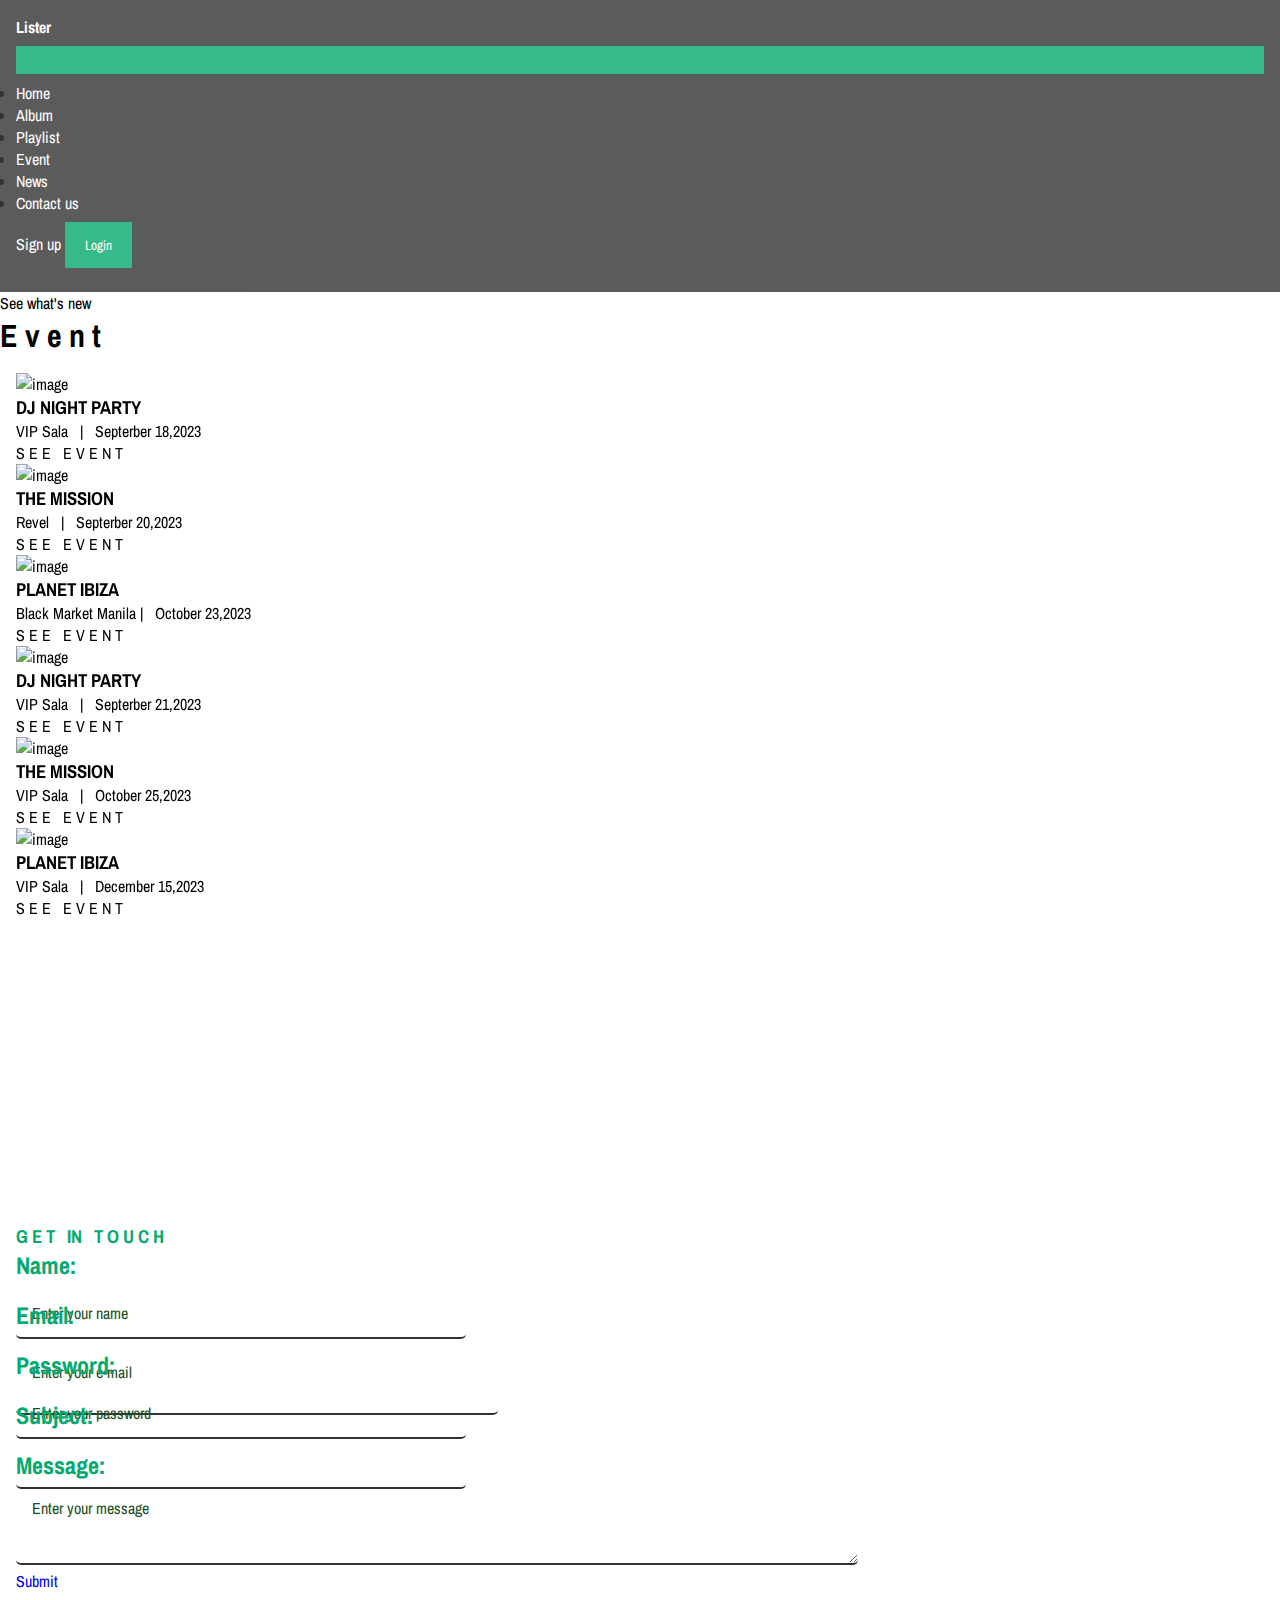
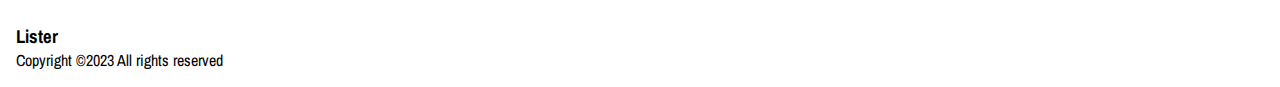
==== event.html @ 7b96ef8f "Lister" ====
<!DOCTYPE html>
<html lang="en">
  <head>
    <!-- icon -->
    <link rel="icon" type="image/x-icon" href="/img/icon.png" />
    <!-- aos -->
    <link href="https://unpkg.com/aos@2.3.1/dist/aos.css" rel="stylesheet" />
    <!-- lightbox -->
    <link href="/lightbox2-2.11.4/dist/css/lightbox.css" rel="stylesheet" />
    <link
      href="https://cdn.jsdelivr.net/npm/bootstrap@5.3.2/dist/css/bootstrap.min.css"
      rel="stylesheet"
      integrity="sha384-T3c6CoIi6uLrA9TneNEoa7RxnatzjcDSCmG1MXxSR1GAsXEV/Dwwykc2MPK8M2HN"
      crossorigin="anonymous"
    />
    <!-- fontfamily -->
    <!-- fon awesome -->
    <script
      src="https://kit.fontawesome.com/cc433e9725.js"
      crossorigin="anonymous"
    ></script>
    <link rel="preconnect" href="https://fonts.googleapis.com" />
    <link rel="preconnect" href="https://fonts.gstatic.com" crossorigin />
    <link
      href="https://fonts.googleapis.com/css2?family=Archivo+Narrow:ital,wght@0,400;0,500;0,600;0,700;1,400;1,500;1,600;1,700&family=Dancing+Script&family=Kanit:ital,wght@0,300;0,400;0,500;0,700;0,800;1,200;1,300;1,400;1,500;1,900&family=Oswald:wght@400;500;600;700&family=Roboto:ital,wght@0,400;0,500;1,400;1,500;1,900&display=swap"
      rel="stylesheet"
    />
    <!-- font-end -->
    <meta charset="UTF-8" />
    <meta name="viewport" content="width=device-width, initial-scale=1.0 " />
    <link rel="stylesheet" href="/css/styles.css" />
    <!-- swiper.js -->
    <link
      rel="stylesheet"
      href="https://cdn.jsdelivr.net/npm/swiper@10/swiper-bundle.min.css"
    />
    <!-- swiper end -->
    <link
      rel="stylesheet"
      href="https://cdn.jsdelivr.net/npm/swiper@10/swiper-bundle.min.css"
    />
    <title>Lister</title>
  </head>
  <body>
    <!-- navbar start -->
    <nav id="navbar" class="navbar navbar-expand-lg fixed-top">
      <div class="container">
        <a class="navbar-brand me-5 h1" href="index.html"
          ><strong class="fs-3">Lister</strong></a
        >
        <button
          class="navbar-toggler"
          type="button"
          data-bs-toggle="collapse"
          data-bs-target="#navbeer"
        >
          <span class="navbar-toggler-icon"></span>
        </button>
        <div class="collapse navbar-collapse ms-5" id="navbeer">
          <ul class="navbar-nav me-auto mb-2 mb-lg-0">
            <li class="nav-item">
              <a class="nav-link" aria-current="page" href="index.html">Home</a>
            </li>
            <li class="nav-item">
              <a class="nav-link" href="#">Album</a>
            </li>
            <li class="nav-item dropdown">
              <a class="nav-link" href="platlist.html">Playlist </a>
            </li>
            <li class="nav-item">
              <a class="nav-link" href="#">Event</a>
            </li>
            <li class="nav-item">
              <a class="nav-link" href="#">News</a>
            </li>
            <li class="nav-item">
              <a class="nav-link" href="#contact">Contact us </a>
            </li>
          </ul>

          <div id="sign">
            <a class="ms-5" href="#">Sign up</a>
            <button
              class="btn btn-outline-light"
              onclick="document.getElementById('subscribe').style.display='block'"
              style="width: auto"
            >
              Login
            </button>
            <a href="#">
              <i class="fa-solid fa-cart-shopping text-light ms-3"></i
            ></a>
          </div>
        </div>
      </div>
    </nav>
    <!-- navbar end -->

    <!--######### showcase  #########-->
    <section id="event">
      <div id="event-hero" class="position-relative">
        <div
          class="hero-title position-absolute top-100 start-50 translate-middle bg-white text-black text-center"
        >
          <p class="text-dark">See what's new</p>
          <h1>E v e n t</h1>
        </div>
      </div>
    </section>
    <!-- cards -->
    <section id="event-card" class="mt-5 pb-5">
      <div class="container container-fluid">
        <div class="row justify-content-center">
          <div
            class="col-md-6 col-xl-3 img-fluid event"
            class="text-center mt-4"
            data-aos="flip-left"
            data-aos-easing="ease-out-cubic"
            data-aos-duration="1000"
          >
            <img src="/img/hero-img/e1.jpg" width="100%" alt="image" />

            <div class="text-center">
              <h3>DJ NIGHT PARTY</h3>
              <p>VIP Sala &nbsp | &nbsp Septerber 18,2023</p>
              <p class="see">S E E &nbsp E V E N T</p>
            </div>
          </div>
          <div
            class="col-md-6 col-xl-3 img-fluid event"
            data-aos="flip-left"
            data-aos-easing="ease-out-cubic"
            data-aos-duration="2000"
          >
            <div class="">
              <img src="/img/hero-img/e2.jpg" width="100%" alt="image" />
            </div>
            <div class="text-center mt-4">
              <h3>THE MISSION</h3>
              <p>Revel &nbsp | &nbsp Septerber 20,2023</p>
              <p class="see">S E E &nbsp E V E N T</p>
            </div>
          </div>
          <div
            class="col-md-6 col-xl-3 img-fluid event"
            data-aos="flip-left"
            data-aos-easing="ease-out-cubic"
            data-aos-duration="3000"
          >
            <div class="">
              <img src="/img/hero-img/e3.jpg" width="100%" alt="image" />
            </div>
            <div class="text-center mt-4">
              <h3>PLANET IBIZA</h3>
              <p>Black Market Manila | &nbsp October 23,2023</p>
              <p class="see">S E E &nbsp E V E N T</p>
            </div>
          </div>
          <div
            class="col-md-6 col-xl-3 img-fluid event"
            class="text-center mt-4"
            data-aos="flip-right"
            data-aos-easing="ease-out-cubic"
            data-aos-duration="1000"
          >
            <div class="">
              <img src="/img/hero-img/e4.jpg" width="100%" alt="image" />
            </div>
            <div class="text-center mt-4">
              <h3>DJ NIGHT PARTY</h3>
              <p>VIP Sala &nbsp | &nbsp Septerber 21,2023</p>
              <p class="see">S E E &nbsp E V E N T</p>
            </div>
          </div>
          <div
            class="col-md-6 col-xl-3 img-fluid event"
            class="text-center mt-4"
            data-aos="flip-right"
            data-aos-easing="ease-out-cubic"
            data-aos-duration="2000"
          >
            <div class="">
              <img src="/img/hero-img/e5.jpg" width="100%" alt="image" />
            </div>
            <div class="text-center mt-4">
              <h3>THE MISSION</h3>
              <p>VIP Sala &nbsp | &nbsp October 25,2023</p>
              <p class="see">S E E &nbsp E V E N T</p>
            </div>
          </div>
          <div
            class="col-md-6 col-xl-3 img-fluid event"
            class="text-center mt-4"
            class="text-center mt-4"
            data-aos="flip-right"
            data-aos-easing="ease-out-cubic"
            data-aos-duration="3000"
          >
            <div class="">
              <img src="/img/hero-img/e6.jpg" width="100%" alt="image" />
            </div>
            <div class="text-center mt-4">
              <h3>PLANET IBIZA</h3>
              <p>VIP Sala &nbsp | &nbsp December 15,2023</p>
              <p class="see">S E E &nbsp E V E N T</p>
            </div>
          </div>
          <div
            class="col-md-6 col-xl-3 img-fluid event"
            class="text-center mt-4"
            data-aos="flip-left"
            data-aos-easing="ease-out-cubic"
            data-aos-duration="1000"
          >
            <div class="">
              <img src="/img/hero-img/e7.jpg" width="100%" alt="image" />
            </div>
            <div class="text-center mt-4">
              <h3>DJ NIGHT PARTY</h3>
              <p>VIP Sala &nbsp | &nbsp Septerber 26,2023</p>
              <p class="see">S E E &nbsp E V E N T</p>
            </div>
          </div>
          <div
            class="col-md-6 col-xl-3 img-fluid event"
            class="text-center mt-4"
            data-aos="flip-left"
            data-aos-easing="ease-out-cubic"
            data-aos-duration="2000"
          >
            <div class="">
              <img src="/img/hero-img/e8.jpg" width="100%" alt="image" />
            </div>
            <div class="text-center mt-4">
              <h3>THE MISSION</h3>
              <p>VIP Sala &nbsp | &nbsp November 31,2023</p>
              <p class="see">S E E &nbsp E V E N T</p>
            </div>
          </div>
          <div
            class="col-md-6 col-xl-3 img-fluid event"
            class="text-center mt-4"
            data-aos="flip-left"
            data-aos-easing="ease-out-cubic"
            data-aos-duration="3000"
          >
            <div class="">
              <img src="/img/hero-img/e9.jpg" width="100%" alt="image" />
            </div>
            <div class="text-center mt-4">
              <h3>PLANET IBIZA</h3>
              <p>VIP Sala &nbsp | &nbsp October 31,2023</p>
              <p class="see">S E E &nbsp E V E N T</p>
            </div>
          </div>
        </div>
      </div>
    </section>
    <!-- subscribe now -->
    <section>
      <div id="contact" class="foot-bg">
        <div id="wagpo" class="container text-center pt-5 pb-5">
          <h3 class="mt-3"><strong>G E T &nbsp IN &nbsp T O U C H</strong></h3>

          <!-- form -->
          <form action="process.php" class="text-center mt-5">
            <div class="d-flex justify-content-center">
              <div class="first m-2 text-start">
                <label for="name">Name:</label>
                <input
                  type="text"
                  name="name"
                  id="name"
                  placeholder="Enter your name"
                />
              </div>
              <div class="second m-2 text-start">
                <label for="email">Email:</label>
                <input
                  type="email"
                  name="email"
                  id="email"
                  placeholder="Enter your e-mail"
                />
              </div>
            </div>
            <div class="d-flex justify-content-between p-5">
              <div id="fourth" class="m-2 text-start">
                <label for="password">Password:</label>
                <input
                  type="password"
                  name="password"
                  id="password"
                  placeholder="Enter your password"
                />
              </div>
              <div id="fifth" class="m-2 text-start">
                <label for="subject">Subject:</label>
                <input type="text" name="subject" id="subjext" />
              </div>
            </div>
            <div id="sixth">
              <label class="pb-2" for="message">Message:</label>
              <textarea
                name="message"
                id="messge"
                cols="10"
                rows="5"
                placeholder="Enter your message"
              ></textarea>
            </div>
          </form>
          <a href="#" class="btn btn-outline-light">Submit</a>
        </div>
      </div>
    </section>
    <!-- footer -->
    <footer class="bg-dark">
      <div class="container">
        <div class="row align-items-center text-start">
          <div class="col-xl-4 text-light">
            <h3>Lister</h3>
            <p>Copyright &copy2023 All rights reserved</p>
          </div>
          <div id="icon-2" class="col-xl-4 text-center">
            <a href="#"><i class="fa-brands fa-facebook p-2"></i></a>
            <a href="#"><i class="fa-brands fa-instagram p2"></i></a>
            <a href="#"><i class="fa-brands fa-youtube p-2"></i></a>
            <a href="#"><i class="fa-brands fa-linkedin p-2"></i></a>
            <a href="#"><i class="fa-brands fa-twitter p-2"></i></a>
          </div>
          <div class="col-xl-4 text-end">
            <a href="#" class="btn btn-outline-light">
              <i class="fa-solid fa-arrow-up"></i
            ></a>
          </div>
        </div>
      </div>
    </footer>
    <!-- Modal -->
    <div id="subscribe" class="modal text-dark">
      <form
        class="modal-content animate"
        action="/action_page.php"
        method="post"
      >
        <div class="imgcontainer">
          <span
            onclick="document.getElementById('subscribe').style.display='none'"
            class="close"
            title="Close Modal"
            >&times;</span
          >
          <img src="/img/aaas.png" width="10" alt="Avatar" class="avatar" />
        </div>

        <div class="container">
          <label for="uname"><b>Username</b></label>
          <input
            type="text"
            placeholder="Enter Username"
            name="uname"
            required
          />

          <label for="psw"><b>Password</b></label>
          <input
            type="password"
            placeholder="Enter Password"
            name="psw"
            required
          />

          <button type="submit">Login</button>
          <label>
            <input type="checkbox" checked="checked" name="remember" /> Remember
            me
          </label>
        </div>

        <div class="container" style="background-color: #f1f1f1">
          <button
            type="button"
            onclick="document.getElementById('subscribe').style.display='none'"
            class="cancelbtn"
          >
            Cancel
          </button>
          <span class="psw">Forgot <a href="#">password?</a></span>
        </div>
      </form>
    </div>

    <!-- Swiper -->
    <!-- swiper CDN -->
    <script src="https://cdn.jsdelivr.net/npm/swiper@10/swiper-bundle.min.js"></script>

    <!-- CDN end -->
    <script
      src="https://cdn.jsdelivr.net/npm/bootstrap@5.3.2/dist/js/bootstrap.bundle.min.js"
      integrity="sha384-C6RzsynM9kWDrMNeT87bh95OGNyZPhcTNXj1NW7RuBCsyN/o0jlpcV8Qyq46cDfL"
      crossorigin="anonymous"
    ></script>

    <!-- aos -->
    <script src="https://unpkg.com/aos@2.3.1/dist/aos.js"></script>
    <script>
      AOS.init();
    </script>
    <!-- lightbox -->
    <script src="/lightbox2-2.11.4/dist/js/lightbox-plus-jquery.js"></script>
    <!-- w3shcool -->
    <script>
      // Get the modal
      var modal = document.getElementById("subscribe");

      // When the user clicks anywhere outside of the modal, close it
      window.onclick = function (event) {
        if (event.target == modal) {
          modal.style.display = "none";
        }
      };
    </script>
    <!-- scroll -->
  </body>
</html>
---- css/styles.css ----
#sign a {
  text-decoration: none;
}
nav {
  z-index: 10;
}

* {
  padding: 0;
  margin: 0;
  font-family: "Archivo Narrow", sans-serif;
}
h1,
h2,
h3,
h4,
h5,
h6 {
  font-family: "Archivo Narrow", sans-serif;
}
nav .container a .navbar-brand {
  color: #fff;
  font-size: 5rem;
}
nav .container a {
  color: #fff;
}

nav .container ul li a:hover {
  color: #d00d0d;
  transition: width 0.3s;
}
nav .container .dropdown-menu li a {
  color: #333;
}
#hero {
  background: no-repeat center center/cover;
  background-image: linear-gradient(rgba(0, 0, 0, 0.6), rgba(0, 0, 0, 0.6)),
    url("/img/hero-img/bg-1.jpg");

  height: 100vh;
  animation-name: slide;
  animation-duration: 15s;
  animation-iteration-count: infinite;
  animation-timing-function: ease-out;
}

@keyframes slide {
  0% {
    scale: 100%;

    background-image: linear-gradient(rgba(0, 0, 0, 0.6), rgba(0, 0, 0, 0.6)),
      url(/img/hero-img/bg-2.jpg);
  }
  25% {
    scale: 105%;
    background-image: linear-gradient(rgba(0, 0, 0, 0.6), rgba(0, 0, 0, 0.6)),
      url(/img/hero-img/bg-2.jpg);
  }
  50% {
    scale: 100%;
  }
  75% {
    scale: 105%;
  }
  100% {
    scale: 100%;
  }
}
#lister {
  z-index: 1;
  animation-name: lister;
  animation-duration: 10s;
  animation-iteration-count: infinite;
  animation-timing-function: ease-out;
  font-size: 15rem;
}
@keyframes lister {
  0% {
    text-shadow: 0px 0px 5px #ffffff;
  }
  25% {
    text-shadow: -15px 0px 4px #ffffff76;
  }
  50% {
    text-shadow: -30px 0px 3px #ffffff7f;
  }
  75% {
    text-shadow: -15px 0px 3px #ffffff7b;
  }
  100% {
    text-shadow: 0px 0px 3px #ffffff77;
  }
}
a {
  text-decoration: none;
}
#heading h1 {
  font-size: 4rem;
  font-family: "Archivo Narrow", sans-serif;
  font-weight: 1000;
  color: #fff;
}
#heading h2,
#heading p {
  color: #fff;
}
#navbar {
  background-color: #333;
  opacity: 0.8;
}
/* section */
#new-album {
  padding-top: 5rem;
}
#sale {
  padding-top: 5rem;
}
.card {
  margin: 1rem;
}

#song {
  background: linear-gradient(rgba(0, 0, 0, 0.6), rgba(0, 0, 0, 0.6)),
    url(/img/hero-img/isa/bg-4.jpg);
  background-size: auto;
  background-attachment: fixed;
  color: #04aa6d;
}

#artist {
  padding: 5rem 0;
}
.artist {
  margin: 1rem;
}
.foot-bg {
  background: linear-gradient(rgba(0, 0, 0, 0.6), rgba(0, 0, 0, 0.6)),
    url(/img/hero-img/bg-2.jpg);
  background-attachment: fixed;
  color: #04aa6d;
}
form .first,
form .second {
  background-color: #33333300;
  border-radius: 5px;
  width: 50%;
  height: 50px;
}
form .first input,
form .second input,
form #fourth input,
form #fifth input,
#sixth textarea {
  width: 100%;
  height: 100%;
  background: transparent;
  border-radius: 5px;
  border: none;
  outline: none;
  border: rgba(255, 255, 255, 0.2);
  padding: 1rem;
  border-bottom: 2px solid #333;
  font-size: 1rem;
}
label {
  font-size: 1.5rem;
  font-weight: bold;
  color: #04aa6d;
}
form .first input::placeholder,
form .second input::placeholder,
form #fourth input::placeholder,
#sixth textarea::placeholder {
  color: #1d4f24;
}
form #fourth,
form #fifth {
  background-color: rgba(0, 255, 255, 0);
  width: 50%;
  height: 50px;
}
form #fourth input,
form #fifth inputs {
  width: 100%;
}
#sixth textarea {
  background-color: #3ef10300;
  border-radius: 5px;
  width: 90%;
  height: 50px;
}
#wagpo {
  max-width: 900px;
}
#icon-2 {
  color: #fff;
  font-size: 1.5rem;
}
/* login button W3school */
/* Full-width input fields */
input[type="text"],
input[type="password"] {
  width: 100%;
  padding: 12px 20px;
  margin: 8px 0;
  display: inline-block;
  border: 1px solid #ccc;
  box-sizing: border-box;
}

/* Set a style for all buttons */
button {
  background-color: #04aa6d;
  color: white;
  padding: 14px 20px;
  margin: 8px 0;
  border: none;
  cursor: pointer;
  width: 100%;
}

button:hover {
  opacity: 0.8;
}

/* Extra styles for the cancel button */
.cancelbtn {
  width: auto;
  padding: 10px 18px;
  background-color: #f44336;
}

/* Center the image and position the close button */
.imgcontainer {
  text-align: center;
  margin: 24px 0 12px 0;
  position: relative;
}

img.avatar {
  width: 40%;
  border-radius: 50%;
}

.container {
  padding: 16px;
}

span.psw {
  float: right;
  padding-top: 16px;
}

/* The Modal (background) */
.modal {
  display: none; /* Hidden by default */
  position: fixed; /* Stay in place */
  z-index: 1; /* Sit on top */
  left: 0;
  top: 0;
  width: 100%; /* Full width */
  height: 100%; /* Full height */
  overflow: auto; /* Enable scroll if needed */
  background-color: rgb(0, 0, 0); /* Fallback color */
  background-color: rgba(0, 0, 0, 0.4); /* Black w/ opacity */
  padding-top: 60px;
}

/* Modal Content/Box */
.modal-content {
  background-color: #fefefe;
  margin: 5% auto 15% auto; /* 5% from the top, 15% from the bottom and centered */
  border: 1px solid #888;
  width: 80%; /* Could be more or less, depending on screen size */
}

/* The Close Button (x) */
.close {
  position: absolute;
  right: 25px;
  top: 0;
  color: #000;
  font-size: 35px;
  font-weight: bold;
}

.close:hover,
.close:focus {
  color: red;
  cursor: pointer;
}

/* Add Zoom Animation */
.animate {
  -webkit-animation: animatezoom 0.6s;
  animation: animatezoom 0.6s;
}

@-webkit-keyframes animatezoom {
  from {
    -webkit-transform: scale(0);
  }
  to {
    -webkit-transform: scale(1);
  }
}

@keyframes animatezoom {
  from {
    transform: scale(0);
  }
  to {
    transform: scale(1);
  }
}

/* Change styles for span and cancel button on extra small screens */
@media screen and (max-width: 300px) {
  span.psw {
    display: block;
    float: none;
  }
  .cancelbtn {
    width: 100%;
  }
}
/* End */
#subscribe label,
#subscribe input,
#subscribe button,
#subscribe .container {
  color: #333;
  font-size: 1rem;
}
#subscribe img {
  height: 50px;
  width: 50px;
}
#subscribe form {
  width: 30%;
}
/* review */
.card-body {
  padding: 0.5rem;
}
.review {
  font-size: 0.9rem;
}
.review a {
  color: #333;
}
.review i {
  font-size: 0.7rem;
}
.d-flex .m-0 {
  font-size: 0.8rem;
}
@media (max-width: 1200px) {
  #song p,
  #song h2,
  #song h6 {
    color: #fff;
  }
}
@media (max-width: 768px) {
  .foot-bg input,
  .foot-bg label {
    display: flex;
    flex-direction: row;
    width: 100%;
  }
}
@media (max-width: 690) {
  #song .container img {
    width: 50%;
  }
}

/* subscribe */
.box-1 {
  margin: 1rem;
}
#premium .bx-1 {
  color: #ffabe3;
}
#premium .bx-1 .p-1,
#premium .bx-1 .p-2 {
  background-color: #ffabe3;
  color: black;
}
#premium #last-1 .p-2 {
  margin-top: 6rem;
}
.bx-2 .d-1,
.bx-2 .p-2 {
  background-color: #f7d437;
  color: black;
}
.bx-2 {
  color: #f7d437;
}
.bx-3 {
  color: #adffff;
}
.bx-3 .p-1,
.bx-3 .p-2 {
  background-color: #adffff;
  color: black;
}
#check-up .check-up-1 input {
  border-bottom: #ffabe3 solid 3px;
}
#check-up .check-up-1 input::placeholder,
#check-up .check-up-1 label {
  color: #ffabe3;
}
#check-up .check-up-2 input {
  border-bottom: #f7d437 solid 3px;
}
#check-up .check-up-2 input::placeholder,
#check-up .check-up-2 label {
  color: #f7d437;
}
.check-up-3 #fourth input {
  border-bottom: #adffff solid 3px;
}
.check-up-3 #fourth input::placeholder,
.check-up-3 #fourth label {
  color: #adffff;
}
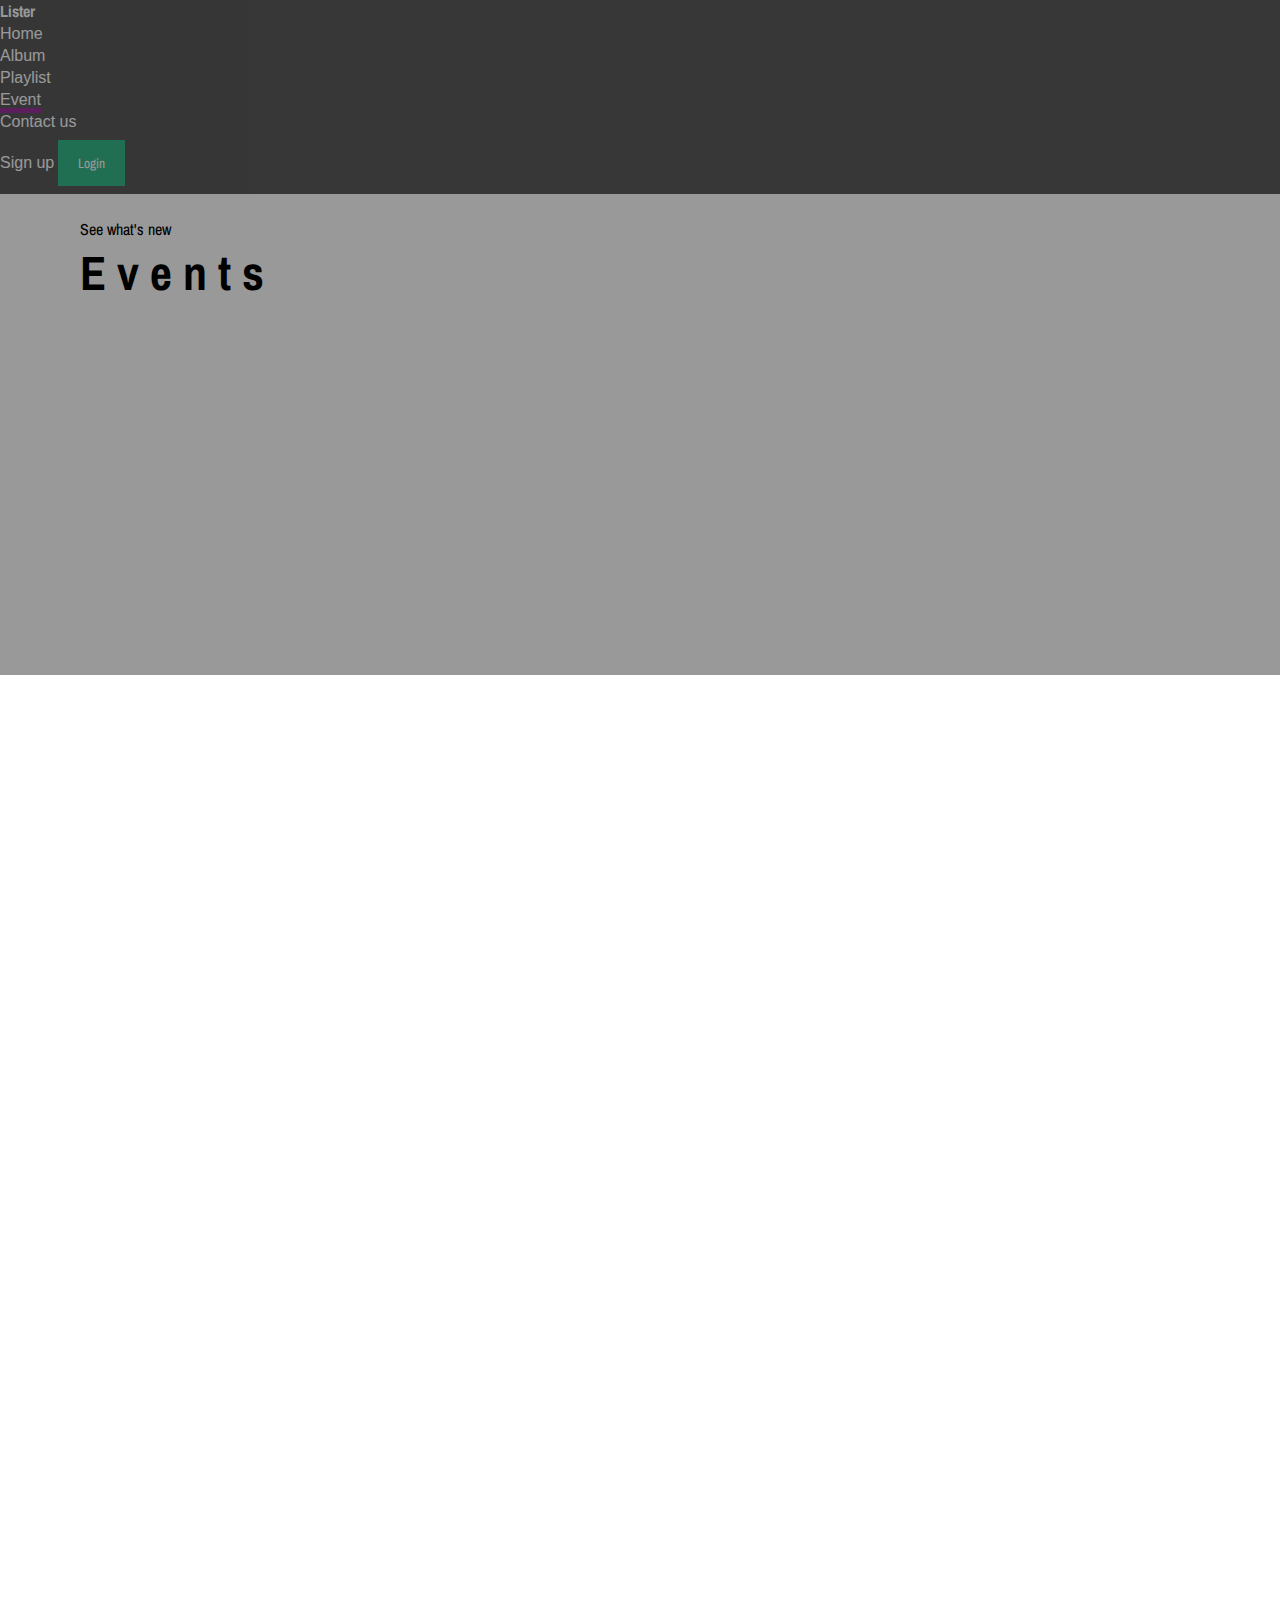
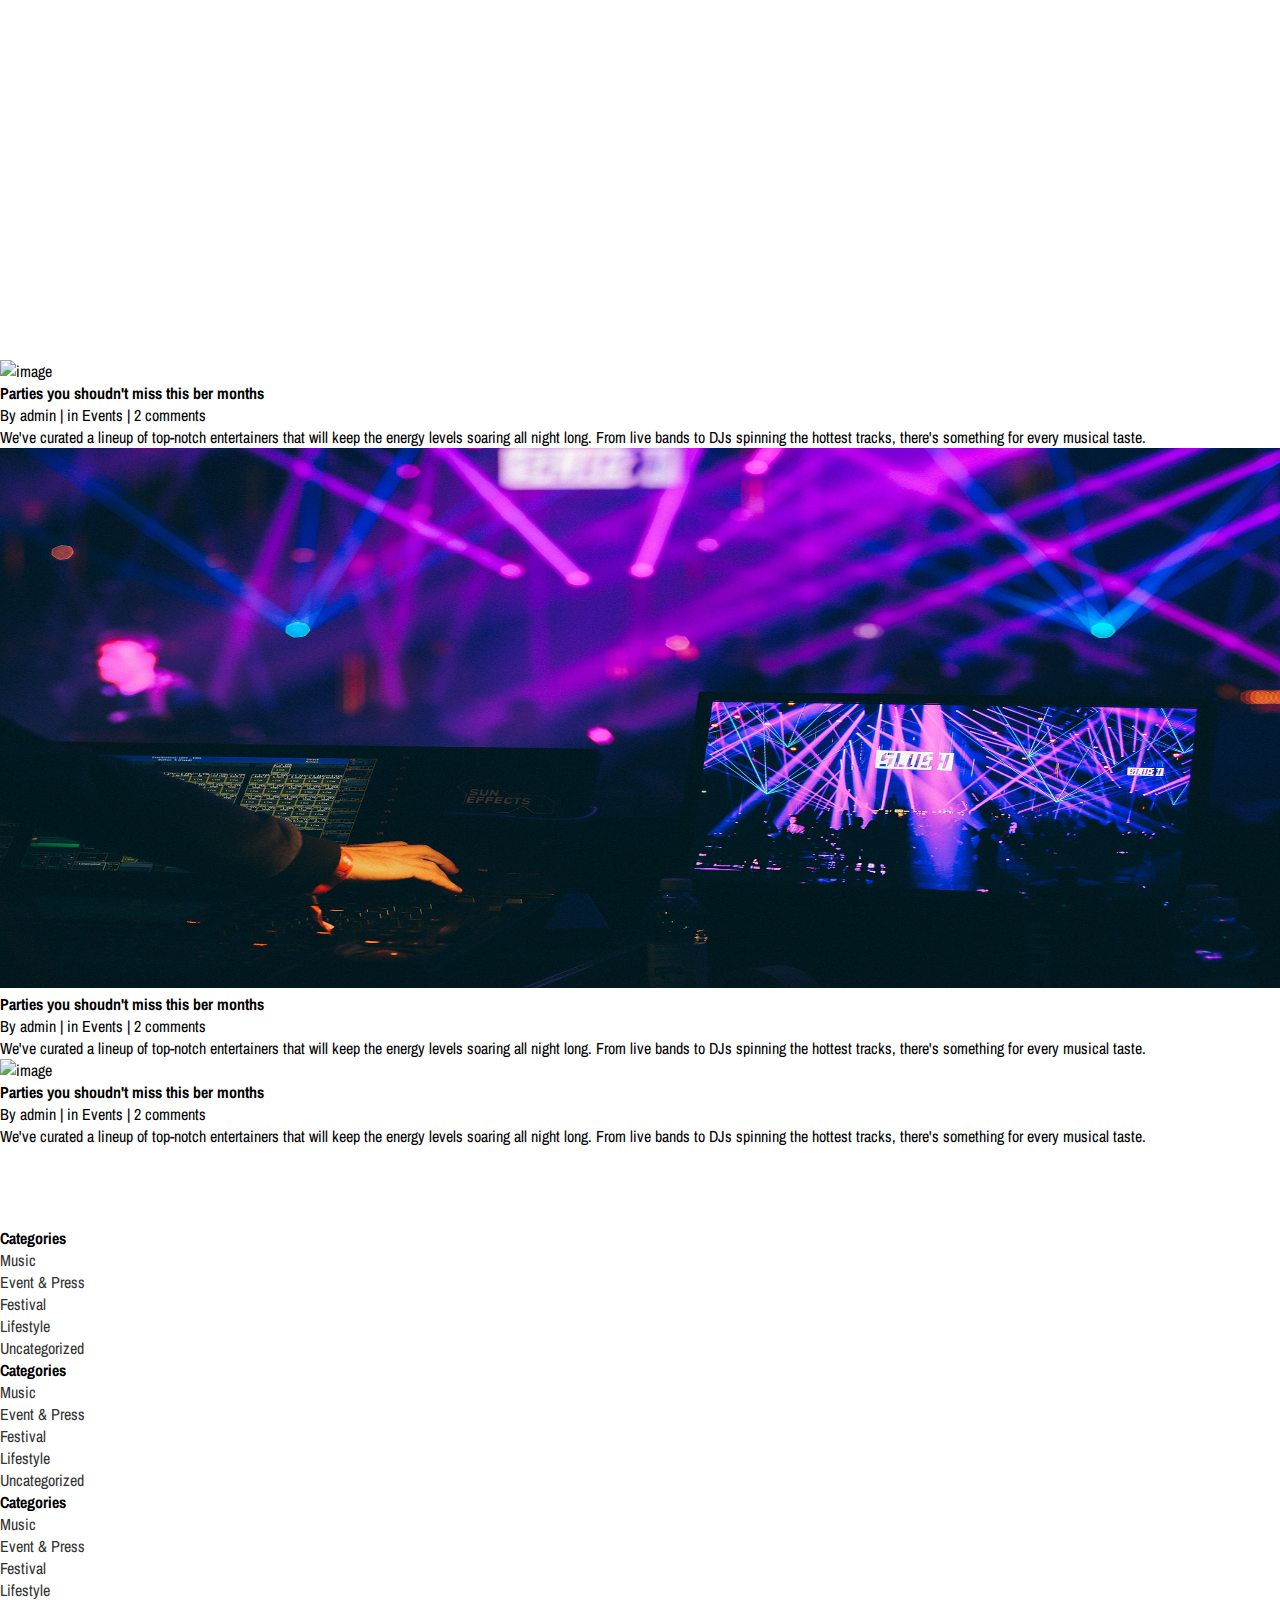
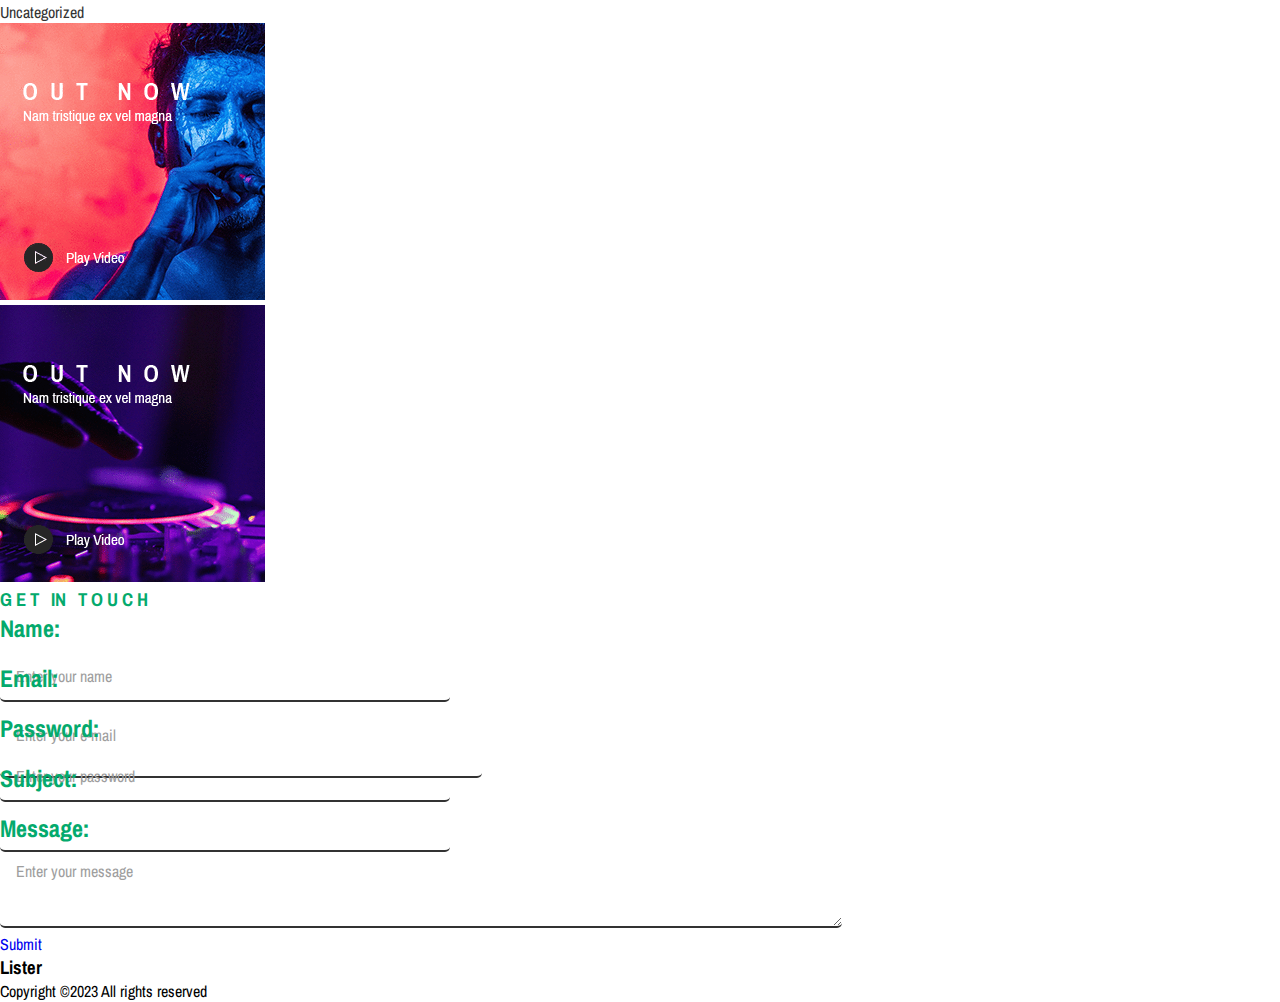
==== commit 6bff38f1: "." ====
--- a/event.html
+++ b/event.html
@@ -48,14 +48,17 @@
         <a class="navbar-brand me-5 h1" href="index.html"
           ><strong class="fs-3">Lister</strong></a
         >
-        <button
-          class="navbar-toggler"
+        <a
+          class="navbar-toggler btn bg-light"
           type="button"
           data-bs-toggle="collapse"
           data-bs-target="#navbeer"
+          aria-controls="navbarSupportedContent"
+          aria-expanded="false"
+          aria-label="Toggle navigation"
         >
           <span class="navbar-toggler-icon"></span>
-        </button>
+        </a>
         <div class="collapse navbar-collapse ms-5" id="navbeer">
           <ul class="navbar-nav me-auto mb-2 mb-lg-0">
             <li class="nav-item">
@@ -68,11 +71,9 @@
               <a class="nav-link" href="platlist.html">Playlist </a>
             </li>
             <li class="nav-item">
-              <a class="nav-link" href="#">Event</a>
+              <a class="nav-link h-current" href="#">Event</a>
             </li>
-            <li class="nav-item">
-              <a class="nav-link" href="#">News</a>
-            </li>
+
             <li class="nav-item">
               <a class="nav-link" href="#contact">Contact us </a>
             </li>
@@ -99,11 +100,15 @@
     <!--######### showcase  #########-->
     <section id="event">
       <div id="event-hero" class="position-relative">
-        <div
-          class="hero-title position-absolute top-100 start-50 translate-middle bg-white text-black text-center"
-        >
-          <p class="text-dark">See what's new</p>
-          <h1>E v e n t</h1>
+        <div class="row">
+          <div class="col col-auto"></div>
+          <div
+            class="col-xl-6 hero-title position-absolute top-100 start-50 translate-middle bg-white text-black text-center"
+          >
+            <p class="text-dark">See what's new</p>
+            <h1>E v e n t s</h1>
+          </div>
+          <div class="col-auto"></div>
         </div>
       </div>
     </section>
@@ -118,8 +123,13 @@
             data-aos-easing="ease-out-cubic"
             data-aos-duration="1000"
           >
-            <img src="/img/hero-img/e1.jpg" width="100%" alt="image" />
-
+            <a
+              href="/img/hero-img/e1.jpg"
+              data-lightbox="image-1"
+              data-title="Come on down to our club and experience the ultimate night out! We've got great music, a fantastic atmosphere, and something for everyone. Whether you're a seasoned partygoer or just want a fun night out, we've got you covered. Don't miss out on the fun – join us and be part of an unforgettable night!"
+            >
+              <img src="/img/hero-img/e1.jpg" width="100%" alt="image" />
+            </a>
             <div class="text-center">
               <h3>DJ NIGHT PARTY</h3>
               <p>VIP Sala &nbsp | &nbsp Septerber 18,2023</p>
@@ -133,7 +143,13 @@
             data-aos-duration="2000"
           >
             <div class="">
-              <img src="/img/hero-img/e2.jpg" width="100%" alt="image" />
+              <a
+                href="/img/hero-img/e2.jpg"
+                data-lightbox="image-1"
+                data-title="Come on down to our club and experience the ultimate night out! We've got great music, a fantastic atmosphere, and something for everyone. Whether you're a seasoned partygoer or just want a fun night out, we've got you covered. Don't miss out on the fun – join us and be part of an unforgettable night!"
+              >
+                <img src="/img/hero-img/e2.jpg" width="100%" alt="image" />
+              </a>
             </div>
             <div class="text-center mt-4">
               <h3>THE MISSION</h3>
@@ -148,7 +164,13 @@
             data-aos-duration="3000"
           >
             <div class="">
-              <img src="/img/hero-img/e3.jpg" width="100%" alt="image" />
+              <a
+                href="/img/hero-img/e3.jpg"
+                data-lightbox="image-1"
+                data-title="Come on down to our club and experience the ultimate night out! We've got great music, a fantastic atmosphere, and something for everyone. Whether you're a seasoned partygoer or just want a fun night out, we've got you covered. Don't miss out on the fun – join us and be part of an unforgettable night!"
+              >
+                <img src="/img/hero-img/e3.jpg" width="100%" alt="image" />
+              </a>
             </div>
             <div class="text-center mt-4">
               <h3>PLANET IBIZA</h3>
@@ -164,7 +186,13 @@
             data-aos-duration="1000"
           >
             <div class="">
-              <img src="/img/hero-img/e4.jpg" width="100%" alt="image" />
+              <a
+                href="/img/hero-img/e4.jpg"
+                data-lightbox="image-1"
+                data-title="Come on down to our club and experience the ultimate night out! We've got great music, a fantastic atmosphere, and something for everyone. Whether you're a seasoned partygoer or just want a fun night out, we've got you covered. Don't miss out on the fun – join us and be part of an unforgettable night!"
+              >
+                <img src="/img/hero-img/e4.jpg" width="100%" alt="image" />
+              </a>
             </div>
             <div class="text-center mt-4">
               <h3>DJ NIGHT PARTY</h3>
@@ -180,7 +208,13 @@
             data-aos-duration="2000"
           >
             <div class="">
-              <img src="/img/hero-img/e5.jpg" width="100%" alt="image" />
+              <a
+                href="/img/hero-img/e5.jpg"
+                data-lightbox="image-1"
+                data-title="Come on down to our club and experience the ultimate night out! We've got great music, a fantastic atmosphere, and something for everyone. Whether you're a seasoned partygoer or just want a fun night out, we've got you covered. Don't miss out on the fun – join us and be part of an unforgettable night!"
+              >
+                <img src="/img/hero-img/e5.jpg" width="100%" alt="image" />
+              </a>
             </div>
             <div class="text-center mt-4">
               <h3>THE MISSION</h3>
@@ -197,7 +231,13 @@
             data-aos-duration="3000"
           >
             <div class="">
-              <img src="/img/hero-img/e6.jpg" width="100%" alt="image" />
+              <a
+                href="/img/hero-img/e6.jpg"
+                data-lightbox="image-1"
+                data-title="Come on down to our club and experience the ultimate night out! We've got great music, a fantastic atmosphere, and something for everyone. Whether you're a seasoned partygoer or just want a fun night out, we've got you covered. Don't miss out on the fun – join us and be part of an unforgettable night!"
+              >
+                <img src="/img/hero-img/e6.jpg" width="100%" alt="image" />
+              </a>
             </div>
             <div class="text-center mt-4">
               <h3>PLANET IBIZA</h3>
@@ -213,7 +253,13 @@
             data-aos-duration="1000"
           >
             <div class="">
-              <img src="/img/hero-img/e7.jpg" width="100%" alt="image" />
+              <a
+                href="/img/hero-img/e7.jpg"
+                data-lightbox="image-1"
+                data-title="Come on down to our club and experience the ultimate night out! We've got great music, a fantastic atmosphere, and something for everyone. Whether you're a seasoned partygoer or just want a fun night out, we've got you covered. Don't miss out on the fun – join us and be part of an unforgettable night!"
+              >
+                <img src="/img/hero-img/e7.jpg" width="100%" alt="image" />
+              </a>
             </div>
             <div class="text-center mt-4">
               <h3>DJ NIGHT PARTY</h3>
@@ -229,7 +275,13 @@
             data-aos-duration="2000"
           >
             <div class="">
-              <img src="/img/hero-img/e8.jpg" width="100%" alt="image" />
+              <a
+                href="/img/hero-img/e8.jpg"
+                data-lightbox="image-1"
+                data-title="Come on down to our club and experience the ultimate night out! We've got great music, a fantastic atmosphere, and something for everyone. Whether you're a seasoned partygoer or just want a fun night out, we've got you covered. Don't miss out on the fun – join us and be part of an unforgettable night!"
+              >
+                <img src="/img/hero-img/e8.jpg" width="100%" alt="image" />
+              </a>
             </div>
             <div class="text-center mt-4">
               <h3>THE MISSION</h3>
@@ -245,7 +297,13 @@
             data-aos-duration="3000"
           >
             <div class="">
-              <img src="/img/hero-img/e9.jpg" width="100%" alt="image" />
+              <a
+                href="/img/hero-img/e9.jpg"
+                data-lightbox="image-1"
+                data-title="Come on down to our club and experience the ultimate night out! We've got great music, a fantastic atmosphere, and something for everyone. Whether you're a seasoned partygoer or just want a fun night out, we've got you covered. Don't miss out on the fun – join us and be part of an unforgettable night!"
+              >
+                <img src="/img/hero-img/e9.jpg" width="100%" alt="image" />
+              </a>
             </div>
             <div class="text-center mt-4">
               <h3>PLANET IBIZA</h3>
@@ -256,6 +314,110 @@
         </div>
       </div>
     </section>
+    <section id="review">
+      <div class="container">
+        <div class="row justify-content-center g-5">
+          <div class="col-xl-9">
+            <div class="review-1 mb-5">
+              <img src="/img/breadcumb.jpg" width="100%" alt="image" />
+              <div class="p-5 bg-light">
+                <h4>
+                  <strong>Parties you shoudn't miss this ber months</strong>
+                </h4>
+                <p>By admin | in Events | 2 comments</p>
+                <p class="pt-3">
+                  We've curated a lineup of top-notch entertainers that will
+                  keep the energy levels soaring all night long. From live bands
+                  to DJs spinning the hottest tracks, there's something for
+                  every musical taste.
+                </p>
+              </div>
+            </div>
+            <div class="review-2 mb-5">
+              <img src="/img/breadcumb2.jpg" width="100%" alt="image" />
+              <div class="p-5 bg-light">
+                <h4>
+                  <strong>Parties you shoudn't miss this ber months</strong>
+                </h4>
+                <p>By admin | in Events | 2 comments</p>
+                <p class="pt-3">
+                  We've curated a lineup of top-notch entertainers that will
+                  keep the energy levels soaring all night long. From live bands
+                  to DJs spinning the hottest tracks, there's something for
+                  every musical taste.
+                </p>
+              </div>
+            </div>
+            <div class="review-3 mb-5">
+              <img src="/img/breadcumb3.jpg" width="100%" alt="image" />
+              <div class="p-5 bg-light">
+                <h4>
+                  <strong>Parties you shoudn't miss this ber months</strong>
+                </h4>
+                <p>By admin | in Events | 2 comments</p>
+                <p class="pt-3">
+                  We've curated a lineup of top-notch entertainers that will
+                  keep the energy levels soaring all night long. From live bands
+                  to DJs spinning the hottest tracks, there's something for
+                  every musical taste.
+                </p>
+              </div>
+            </div>
+          </div>
+          <div class="col-xl-3 aside">
+            <div class="mt-5 aside-1 border">
+              <div class="border-bottom p-3">
+                <h4 class="pt-3 ps-2 text-start border-buttom">Categories</h4>
+              </div>
+              <div id="aside-2" class="ps-3">
+                <ul>
+                  <li><a href="#">Music</a></li>
+                  <li><a href="#">Event & Press</a></li>
+                  <li><a href="#">Festival</a></li>
+                  <li><a href="#">Lifestyle</a></li>
+                  <li><a href="#">Uncategorized</a></li>
+                </ul>
+              </div>
+            </div>
+            <div class="border mt-5 aside-2">
+              <div class="r-bottom p-3">
+                <h4 class="pt-3 ps-2 text-start border-buttom">Categories</h4>
+              </div>
+              <div id="aside-2" class="ps-3">
+                <ul>
+                  <li><a href="#">Music</a></li>
+                  <li><a href="#">Event & Press</a></li>
+                  <li><a href="#">Festival</a></li>
+                  <li><a href="#">Lifestyle</a></li>
+                  <li><a href="#">Uncategorized</a></li>
+                </ul>
+              </div>
+            </div>
+            <div class="border mt-5 aside-2">
+              <div class="r-bottom p-3">
+                <h4 class="pt-3 ps-2 text-start border-buttom">Categories</h4>
+              </div>
+              <div id="aside-2" class="ps-3">
+                <ul>
+                  <li><a href="#">Music</a></li>
+                  <li><a href="#">Event & Press</a></li>
+                  <li><a href="#">Festival</a></li>
+                  <li><a href="#">Lifestyle</a></li>
+                  <li><a href="#">Uncategorized</a></li>
+                </ul>
+              </div>
+            </div>
+            <div class="aside-img mt-5">
+              <img src="/img/add.gif" alt="img" />
+            </div>
+            <div class="aside-img mt-5">
+              <img src="/img/add2.gif" alt="img" />
+            </div>
+          </div>
+        </div>
+      </div>
+    </section>
+
     <!-- subscribe now -->
     <section>
       <div id="contact" class="foot-bg">
--- a/css/styles.css
+++ b/css/styles.css
@@ -1,6 +1,6 @@
-#sign a {
+/* #sign a {
   text-decoration: none;
-}
+} */
 nav {
   z-index: 10;
 }
@@ -10,6 +10,7 @@
   margin: 0;
   font-family: "Archivo Narrow", sans-serif;
 }
+
 h1,
 h2,
 h3,
@@ -20,19 +21,54 @@
 }
 nav .container a .navbar-brand {
   color: #fff;
-  font-size: 5rem;
 }
 nav .container a {
   color: #fff;
 }
-
-nav .container ul li a:hover {
-  color: #d00d0d;
-  transition: width 0.3s;
-}
-nav .container .dropdown-menu li a {
+nav .container a:hover {
+  color: #fff;
+}
+/* nav .container .dropdown-menu li a {
   color: #333;
-}
+} */
+
+nav .container a {
+  font-family: "Wendy One", sans-serif;
+
+  cursor: pointer;
+  position: relative;
+}
+
+nav .container a:after {
+  content: "";
+  position: absolute;
+  width: 100%;
+  height: 5px;
+  bottom: 1px;
+  left: -4px;
+  transform: scaleX(0);
+  box-shadow: 0 10px 0 purple;
+
+  transform-origin: bottom right;
+  transition: transform 0.5s ease-out;
+}
+
+nav .container ul li a:hover:after {
+  transform: scaleX(1);
+  transform-origin: bottom left;
+}
+
+#tatic:hover {
+  transform: scale(1.1);
+  transition: ease-out 0.2s;
+}
+
+#navbar .nav-link.active {
+  background-color: purple;
+  border-radius: 5px;
+  color: white;
+}
+/* end */
 #hero {
   background: no-repeat center center/cover;
   background-image: linear-gradient(rgba(0, 0, 0, 0.6), rgba(0, 0, 0, 0.6)),
@@ -77,19 +113,19 @@
 }
 @keyframes lister {
   0% {
-    text-shadow: 0px 0px 5px #ffffff;
+    text-shadow: 0px 0px 2px #ffffff2f;
   }
   25% {
-    text-shadow: -15px 0px 4px #ffffff76;
+    text-shadow: -15px 0px 2px #ffffff34;
   }
   50% {
-    text-shadow: -30px 0px 3px #ffffff7f;
+    text-shadow: -30px 0px 2px #ffffff34;
   }
   75% {
-    text-shadow: -15px 0px 3px #ffffff7b;
+    text-shadow: -15px 0px 2px #ffffff28;
   }
   100% {
-    text-shadow: 0px 0px 3px #ffffff77;
+    text-shadow: 0px 0px 2px #ffffff34;
   }
 }
 a {
@@ -172,7 +208,7 @@
 form .second input::placeholder,
 form #fourth input::placeholder,
 #sixth textarea::placeholder {
-  color: #1d4f24;
+  color: #9e9e9e;
 }
 form #fourth,
 form #fifth {
@@ -196,6 +232,12 @@
 #icon-2 {
   color: #fff;
   font-size: 1.5rem;
+}
+#topic:hover {
+  background-color: black;
+  color: white;
+  transition: ease-out 0.5s;
+  border-radius: 5px;
 }
 /* login button W3school */
 /* Full-width input fields */
@@ -243,9 +285,9 @@
   border-radius: 50%;
 }
 
-.container {
+/* .container {
   padding: 16px;
-}
+} */
 
 span.psw {
   float: right;
@@ -429,3 +471,139 @@
 .check-up-3 #fourth label {
   color: #adffff;
 }
+#event-hero {
+  background: url(/img/breadcumb3.jpg) center center/cover;
+  height: 75vh;
+}
+#event-hero::before {
+  content: "";
+  position: absolute;
+  left: 0;
+  top: 0;
+  width: 100%;
+  height: 75vh;
+  background-color: rgba(0, 0, 0, 0.4);
+}
+#event-hero h1 {
+  font-size: 3rem;
+  font-weight: 8000;
+  margin-bottom: 2rem;
+}
+.hero-title {
+  width: auto;
+  padding: 1.5rem 5rem;
+}
+
+#event-card {
+  padding-top: 3rem;
+}
+
+.event {
+  margin: 1rem;
+  background-color: black;
+  color: white;
+  padding: 0;
+}
+.event a {
+  text-decoration: none;
+}
+.event:hover {
+  background-color: white;
+  color: black;
+  transition: ease-out 0.5s;
+}
+.event .see {
+  font-size: 0.7rem;
+}
+.event h3 {
+  font-size: 1.5rem;
+  font-weight: 1000;
+}
+/* playlist */
+#playlist a {
+  color: #333;
+  text-decoration: none;
+}
+#playlist {
+  padding-top: 13rem;
+}
+.playsheet .text-center:hover {
+  background-color: #048d5b;
+  border-radius: 5px;
+  /* color: black; */
+  transition: ease-out 0.5s;
+}
+/* .music-list {
+  background: url(/img/breadcumb.jpg);
+  background-attachment: fixed;
+}
+.music-list::before {
+  content: "";
+  position: absolute;
+
+  width: 100vw;
+  height: 100%;
+  background-color: rgba(0, 0, 0, 0.4);
+}
+.music-list * {
+  z-index: 2;
+} */
+.music-list {
+  padding-bottom: 3rem;
+  padding-top: 3rem;
+}
+.img-banner {
+  background: url(/img/hero-img/bg-1.jpg);
+  background-position: center center;
+  background-size: cover;
+  width: 100%;
+  height: 98vh;
+  justify-content: center;
+}
+.padding-banner {
+  padding: 0 5rem;
+}
+.padding-banner .img-banner {
+  padding: 0 5rem;
+  color: #fff;
+}
+.padding-banner .img-banner h2 {
+  font-size: 3rem;
+  font-weight: 1000;
+}
+.img-head {
+  width: 30vw;
+}
+.h-current {
+  box-shadow: 0 5px 0 purple;
+  color: purple;
+}
+@media (max-width: 800px) {
+  #event-hero {
+    width: 80%;
+  }
+}
+/*----------------- review ----------*/
+
+.review-1 img,
+.review-2 img,
+.review-3 img {
+  height: 60vh;
+}
+.review-1,
+.aside {
+  margin-top: 5rem;
+}
+
+.review-3 {
+  margin-bottom: 5rem;
+}
+#aside-2 ul li a {
+  text-decoration: none;
+  list-style: none;
+  color: #333;
+}
+.aside-1,
+.aside-2 {
+  width: 86%;
+}
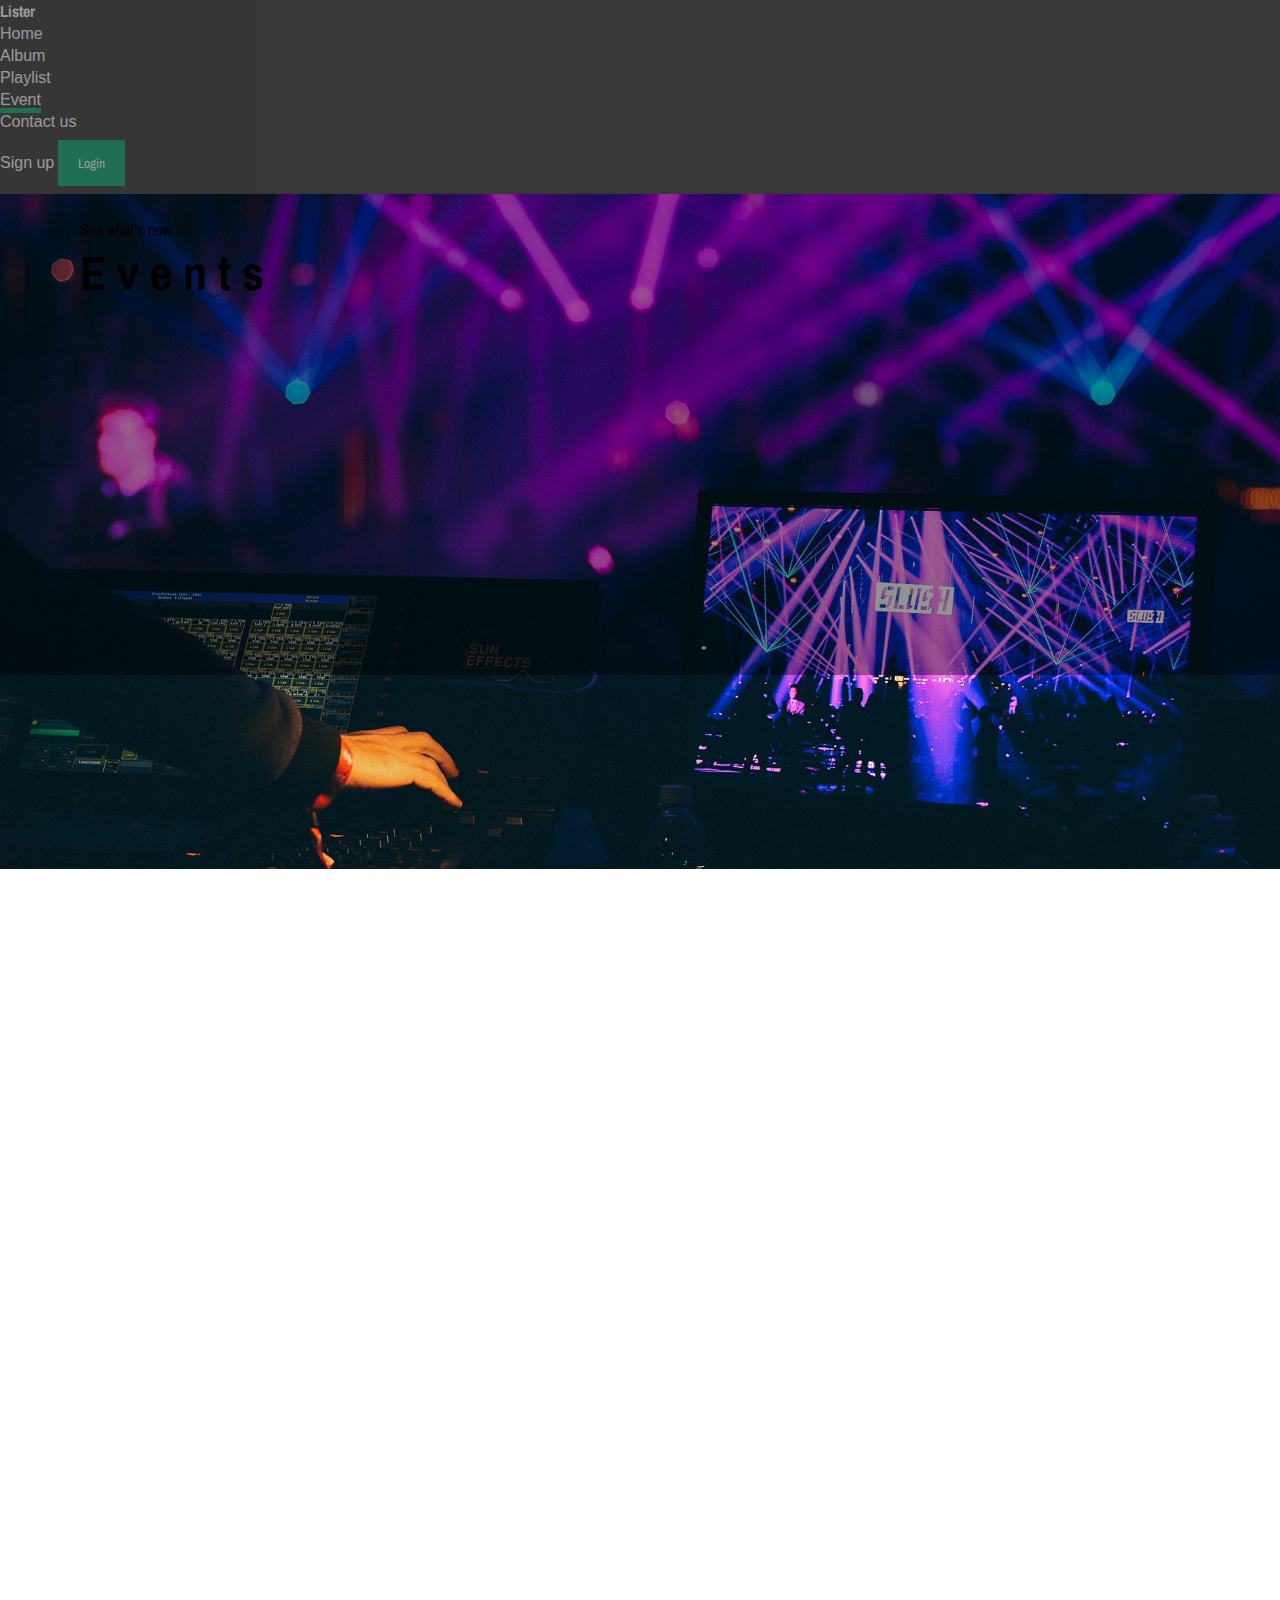
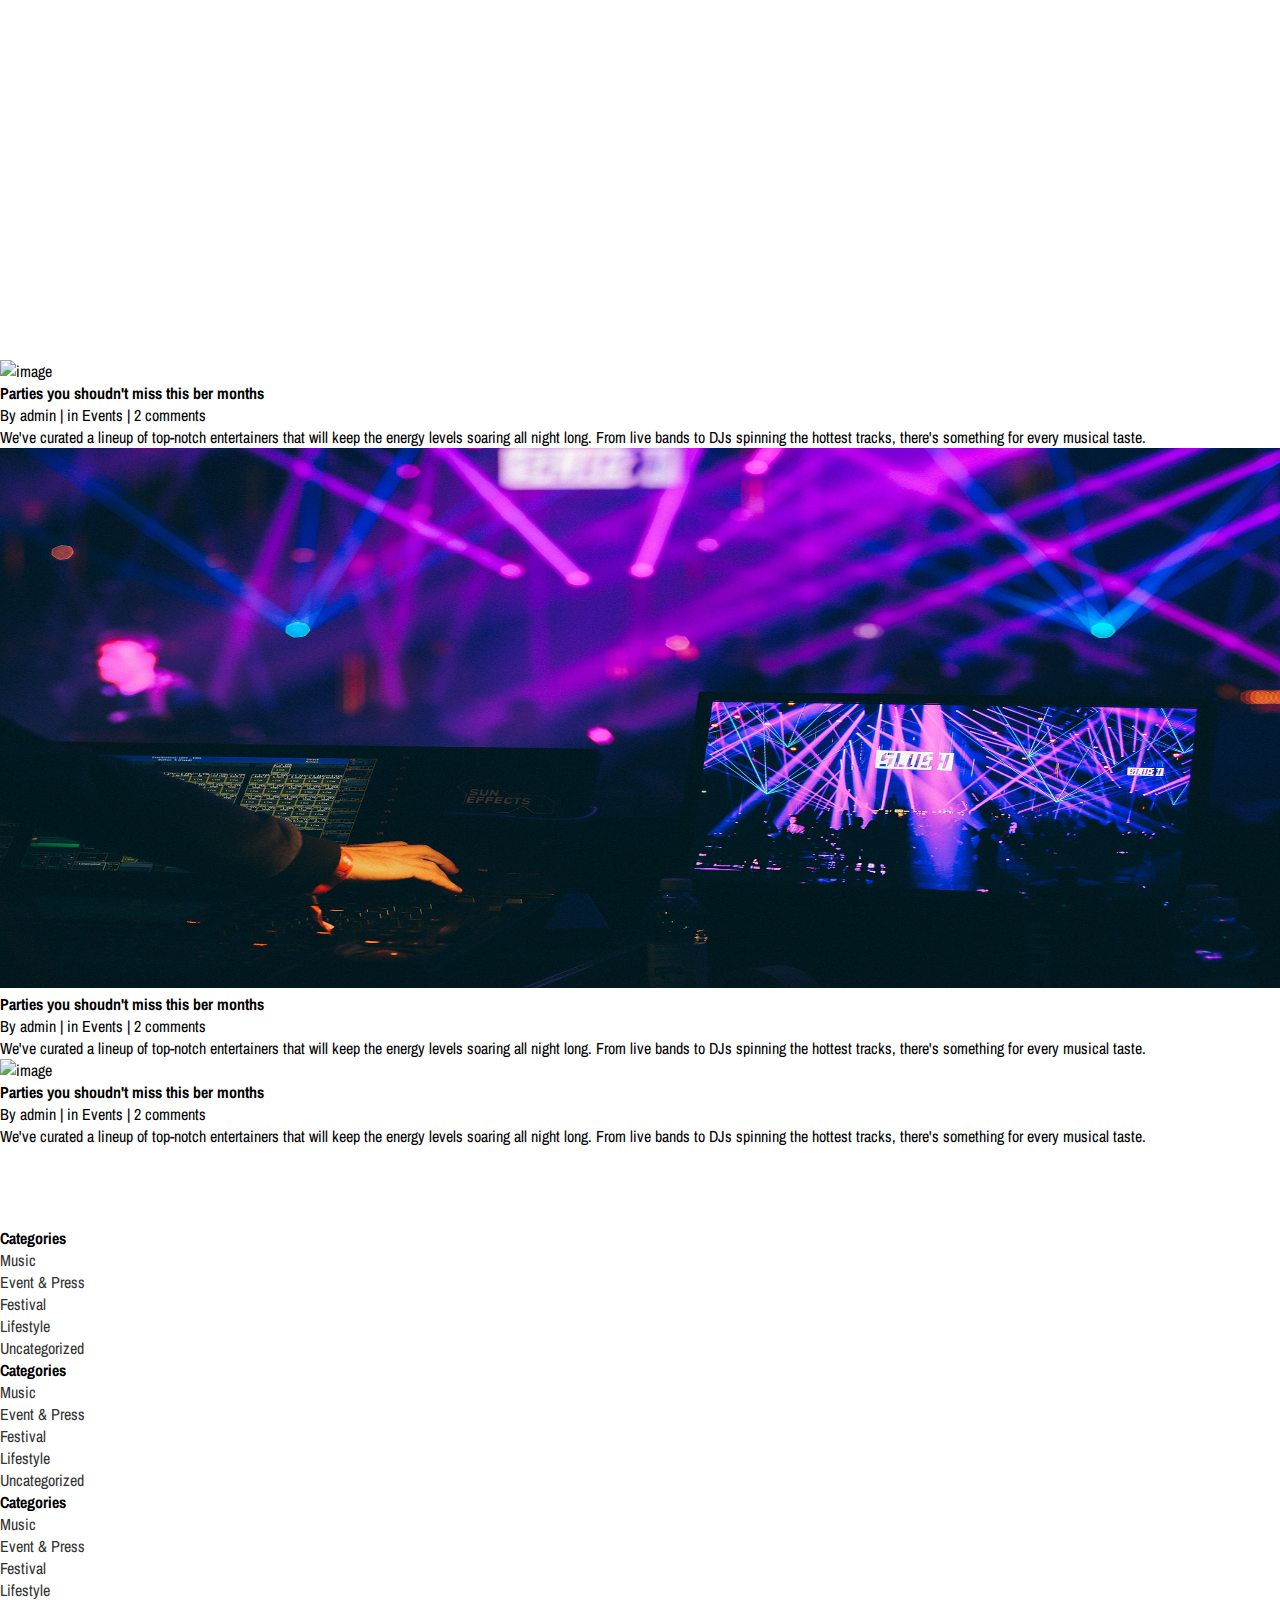
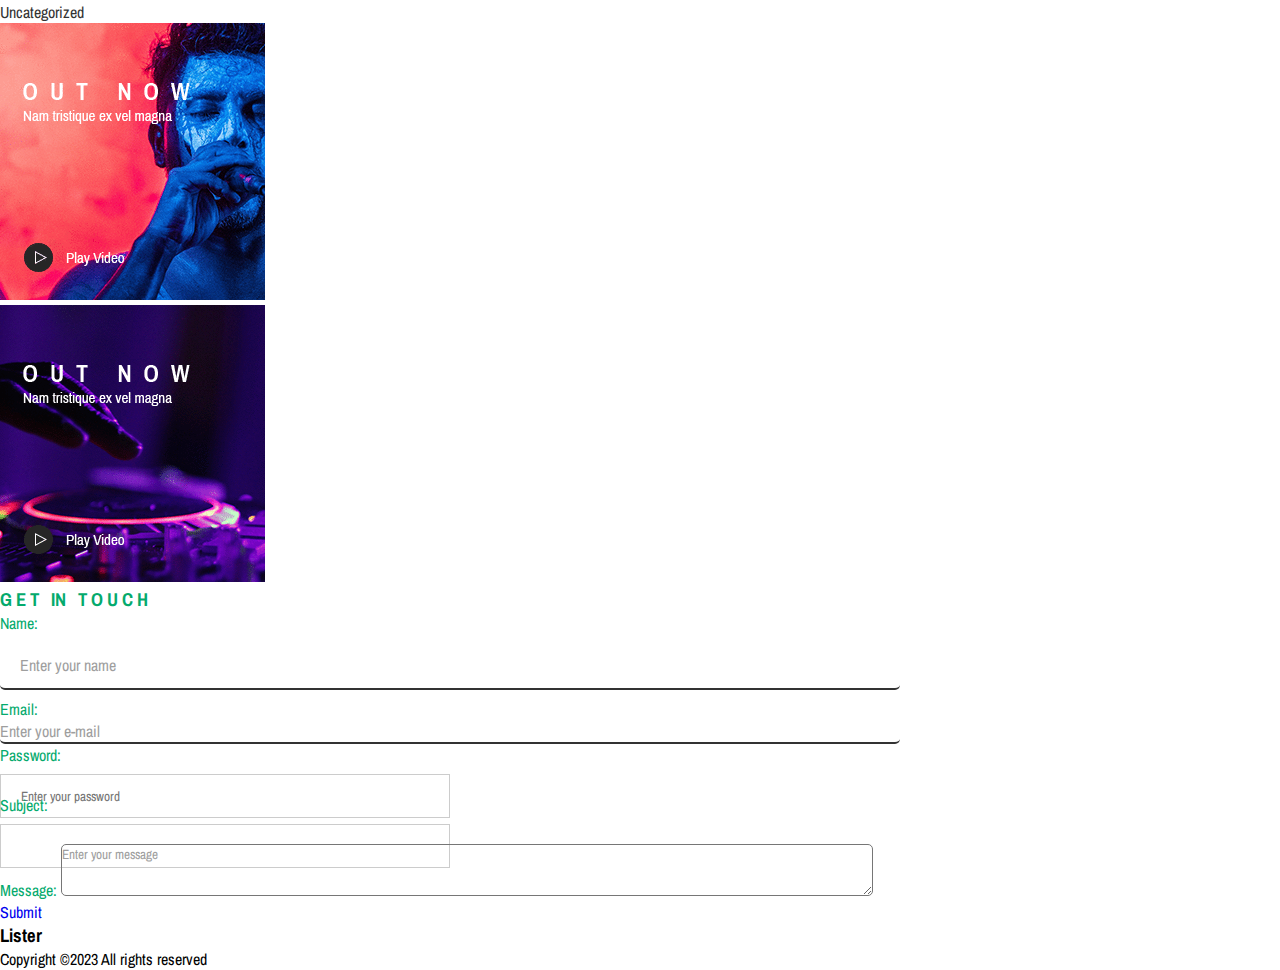
==== commit 8f8fd65c: "." ====
--- a/event.html
+++ b/event.html
@@ -130,7 +130,7 @@
             >
               <img src="/img/hero-img/e1.jpg" width="100%" alt="image" />
             </a>
-            <div class="text-center">
+            <div class="text-center mt-4">
               <h3>DJ NIGHT PARTY</h3>
               <p>VIP Sala &nbsp | &nbsp Septerber 18,2023</p>
               <p class="see">S E E &nbsp E V E N T</p>
--- a/css/styles.css
+++ b/css/styles.css
@@ -47,7 +47,7 @@
   bottom: 1px;
   left: -4px;
   transform: scaleX(0);
-  box-shadow: 0 10px 0 purple;
+  box-shadow: 0 10px 0 #04aa6d;
 
   transform-origin: bottom right;
   transition: transform 0.5s ease-out;
@@ -64,7 +64,7 @@
 }
 
 #navbar .nav-link.active {
-  background-color: purple;
+  background-color: #04aa6d;
   border-radius: 5px;
   color: white;
 }
@@ -176,18 +176,19 @@
   background-attachment: fixed;
   color: #04aa6d;
 }
-form .first,
+
+/* form .first,
 form .second {
   background-color: #33333300;
   border-radius: 5px;
   width: 50%;
   height: 50px;
-}
+} */
 form .first input,
 form .second input,
-form #fourth input,
-form #fifth input,
-#sixth textarea {
+form .fourth input,
+form .fifth input,
+.sixth textarea {
   width: 100%;
   height: 100%;
   background: transparent;
@@ -195,18 +196,19 @@
   border: none;
   outline: none;
   border: rgba(255, 255, 255, 0.2);
-  padding: 1rem;
   border-bottom: 2px solid #333;
   font-size: 1rem;
-}
-label {
+  color: #fff;
+}
+/* label {
   font-size: 1.5rem;
   font-weight: bold;
   color: #04aa6d;
-}
+} */
 form .first input::placeholder,
 form .second input::placeholder,
-form #fourth input::placeholder,
+form .fourth input::placeholder,
+form .fifth input::placeholder,
 #sixth textarea::placeholder {
   color: #9e9e9e;
 }
@@ -217,7 +219,7 @@
   height: 50px;
 }
 form #fourth input,
-form #fifth inputs {
+form #fifth input {
   width: 100%;
 }
 #sixth textarea {
@@ -472,9 +474,11 @@
   color: #adffff;
 }
 #event-hero {
-  background: url(/img/breadcumb3.jpg) center center/cover;
+  background: url(/img/breadcumb2.jpg) no-repeat center center/cover;
   height: 75vh;
-}
+  width: 100%;
+}
+
 #event-hero::before {
   content: "";
   position: absolute;
@@ -484,10 +488,32 @@
   height: 75vh;
   background-color: rgba(0, 0, 0, 0.4);
 }
+#event-hero * {
+  z-index: 5;
+}
 #event-hero h1 {
   font-size: 3rem;
-  font-weight: 8000;
-  margin-bottom: 2rem;
+  font-weight: 1000;
+  margin-bottom: 1rem;
+}
+@media (max-width: 850px) {
+  #event-hero h1 {
+    font-size: 1.5rem;
+  }
+  #event-hero p {
+    font-size: 1rem;
+  }
+  #event-hero {
+    height: 30vh;
+  }
+}
+@media (max-width: 600px) {
+  #event-hero h1 {
+    font-size: 1rem;
+  }
+  #event-hero p {
+    font-size: 0.8rem;
+  }
 }
 .hero-title {
   width: auto;
@@ -525,7 +551,7 @@
   text-decoration: none;
 }
 #playlist {
-  padding-top: 13rem;
+  padding-top: 5rem;
 }
 .playsheet .text-center:hover {
   background-color: #048d5b;
@@ -533,33 +559,21 @@
   /* color: black; */
   transition: ease-out 0.5s;
 }
-/* .music-list {
-  background: url(/img/breadcumb.jpg);
-  background-attachment: fixed;
-}
-.music-list::before {
-  content: "";
-  position: absolute;
-
-  width: 100vw;
-  height: 100%;
-  background-color: rgba(0, 0, 0, 0.4);
-}
-.music-list * {
-  z-index: 2;
-} */
 .music-list {
   padding-bottom: 3rem;
   padding-top: 3rem;
 }
 .img-banner {
-  background: url(/img/hero-img/bg-1.jpg);
+  background: linear-gradient(rgba(0, 0, 0, 0.6), rgba(0, 0, 0, 0.6)),
+    url(/img/hero-img/bg-1.jpg);
   background-position: center center;
   background-size: cover;
+  background-repeat: no-repeat;
   width: 100%;
   height: 98vh;
   justify-content: center;
 }
+
 .padding-banner {
   padding: 0 5rem;
 }
@@ -568,21 +582,24 @@
   color: #fff;
 }
 .padding-banner .img-banner h2 {
+  font-weight: 1000;
   font-size: 3rem;
-  font-weight: 1000;
 }
 .img-head {
   width: 30vw;
 }
 .h-current {
-  box-shadow: 0 5px 0 purple;
-  color: purple;
-}
-@media (max-width: 800px) {
-  #event-hero {
-    width: 80%;
-  }
-}
+  box-shadow: 0 5px 0 #04aa6d;
+}
+@media (max-width: 900px) {
+  .padding-banner .img-banner h2 {
+    font-size: 2rem;
+  }
+  .padding-banner .img-banner {
+    font-size: 1rem;
+  }
+}
+
 /*----------------- review ----------*/
 
 .review-1 img,
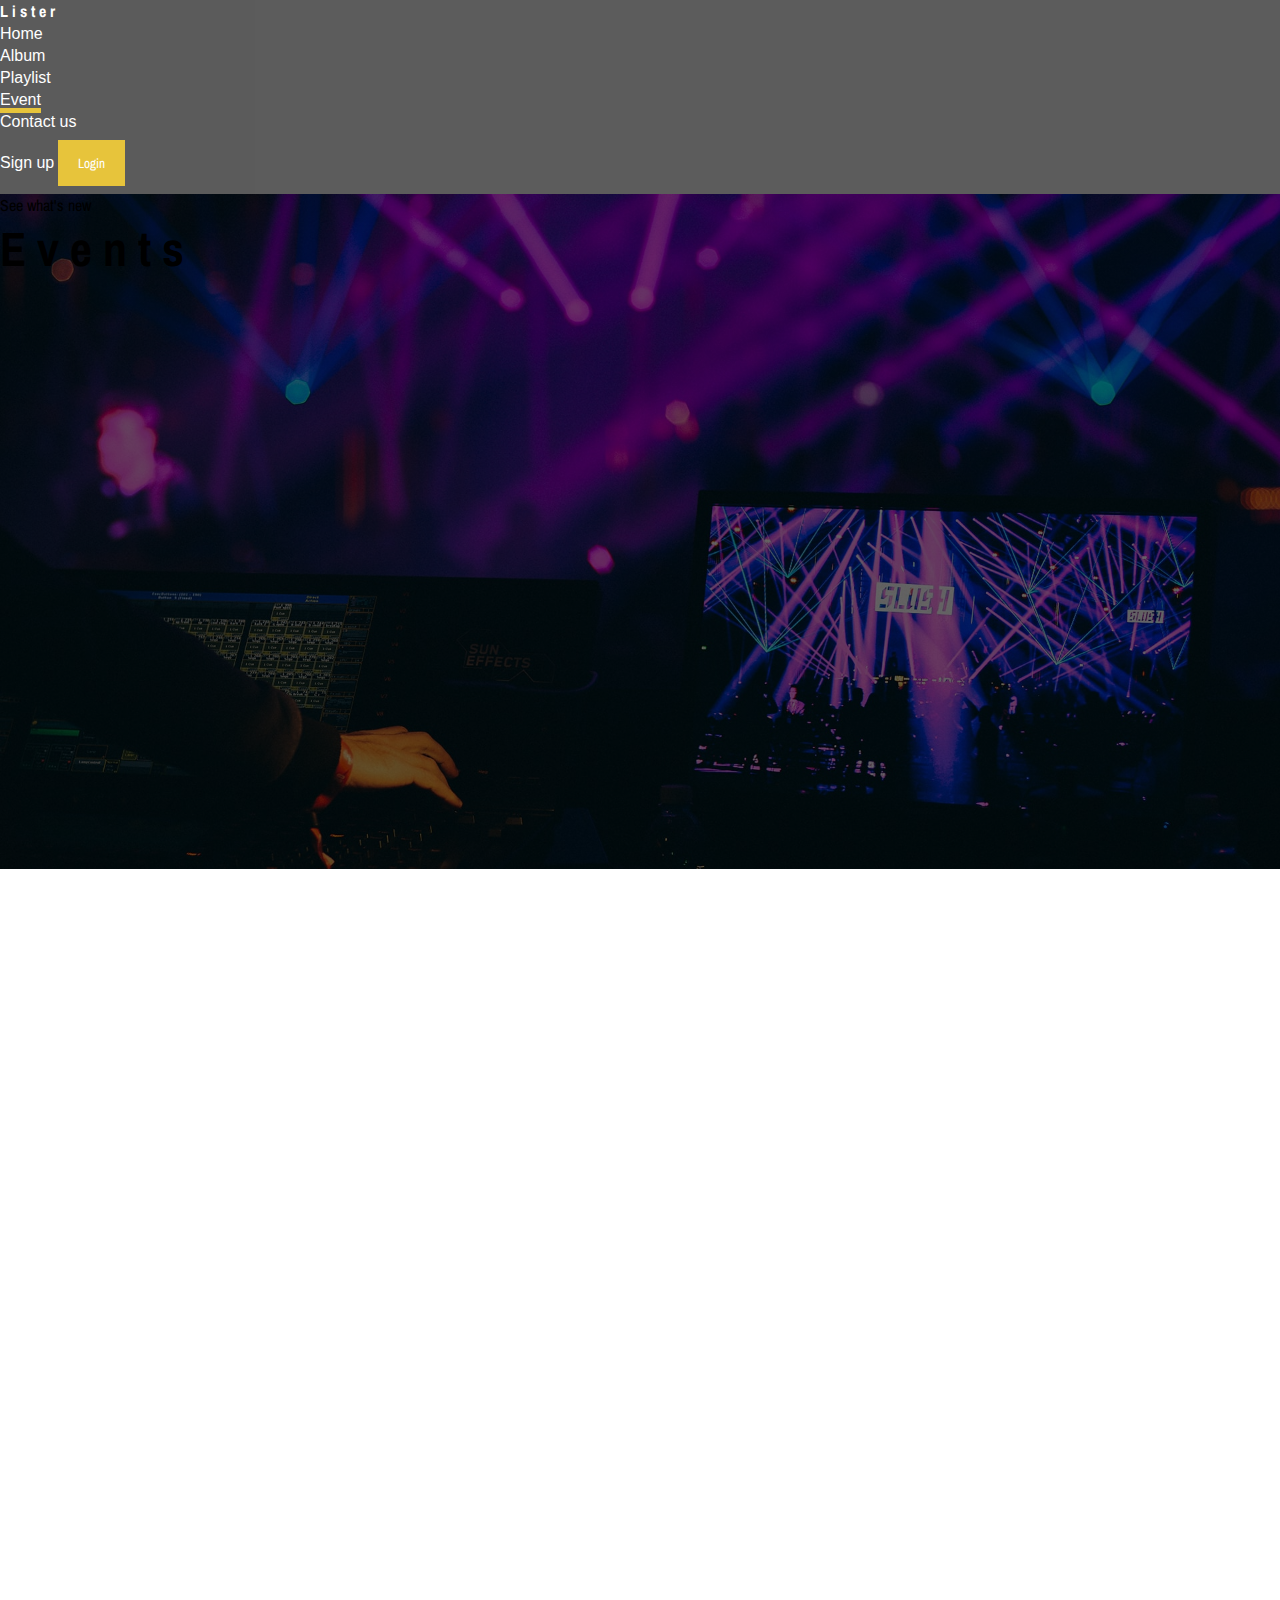
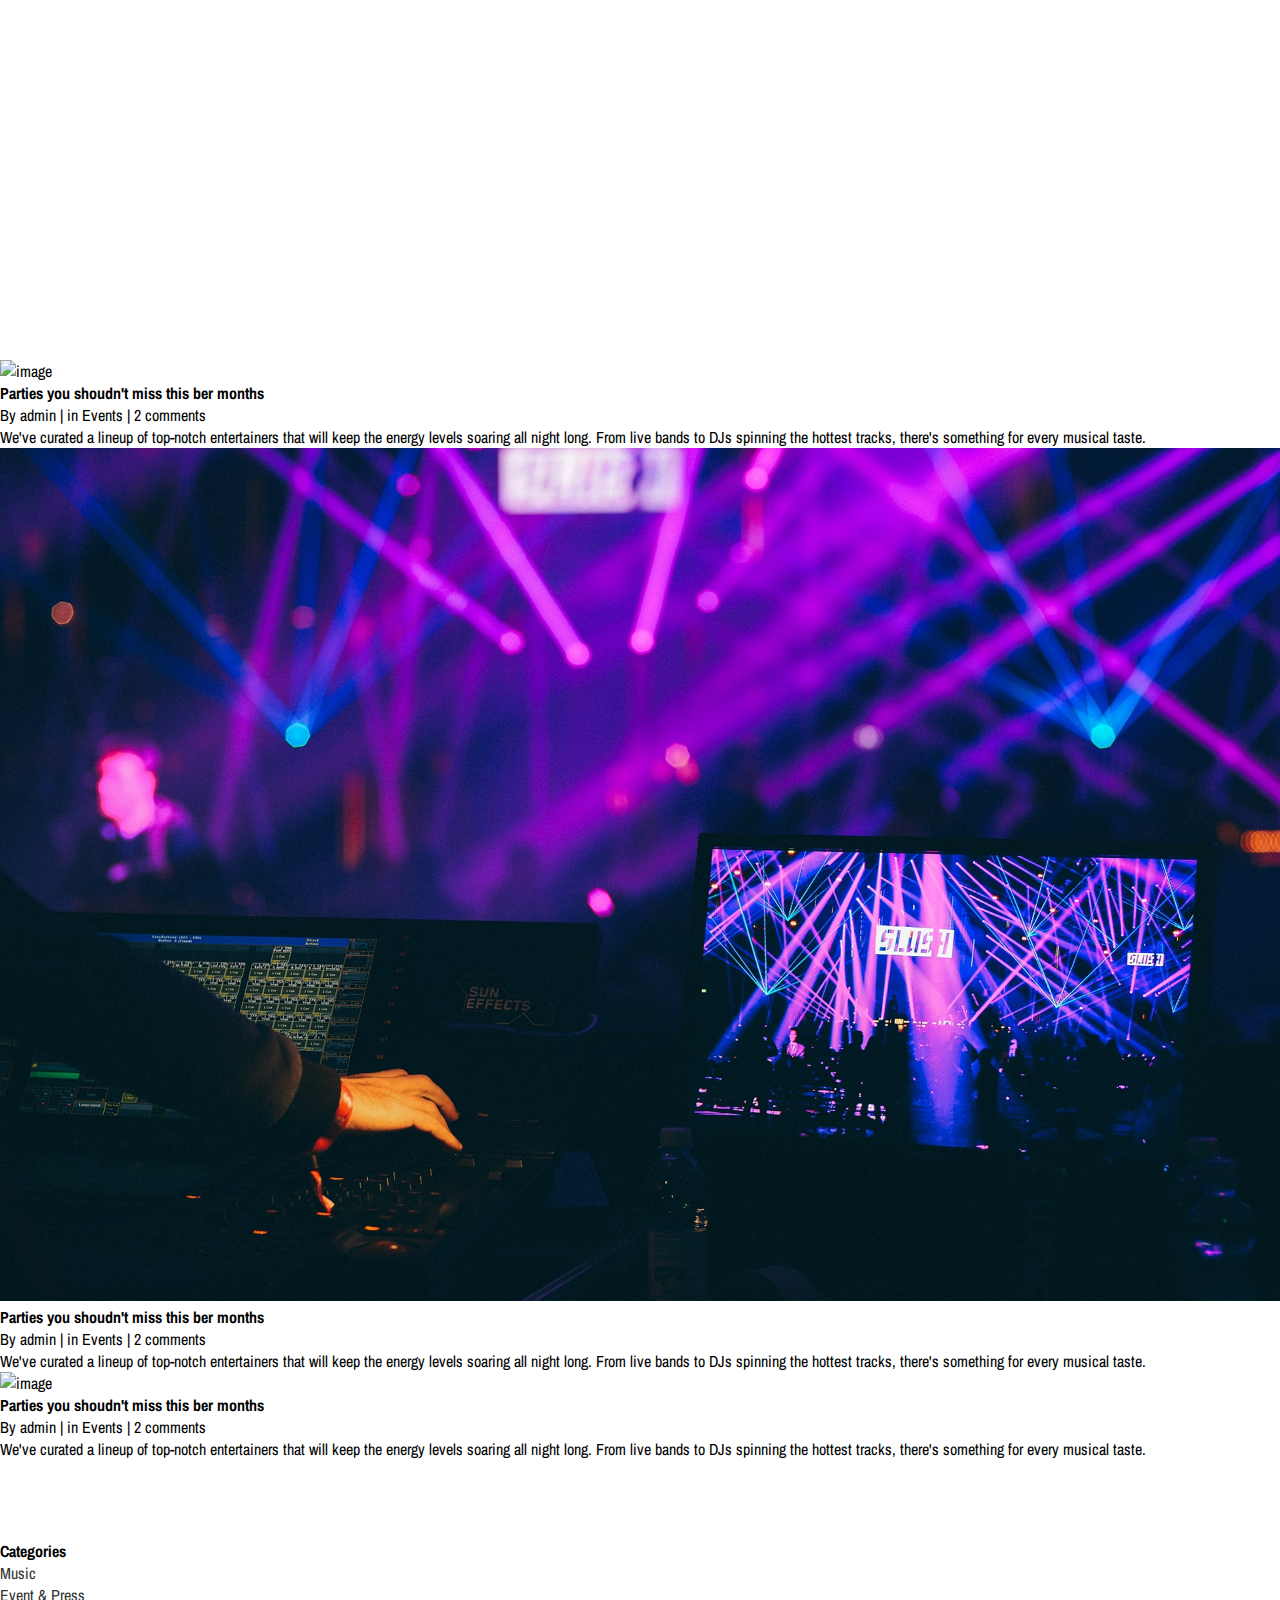
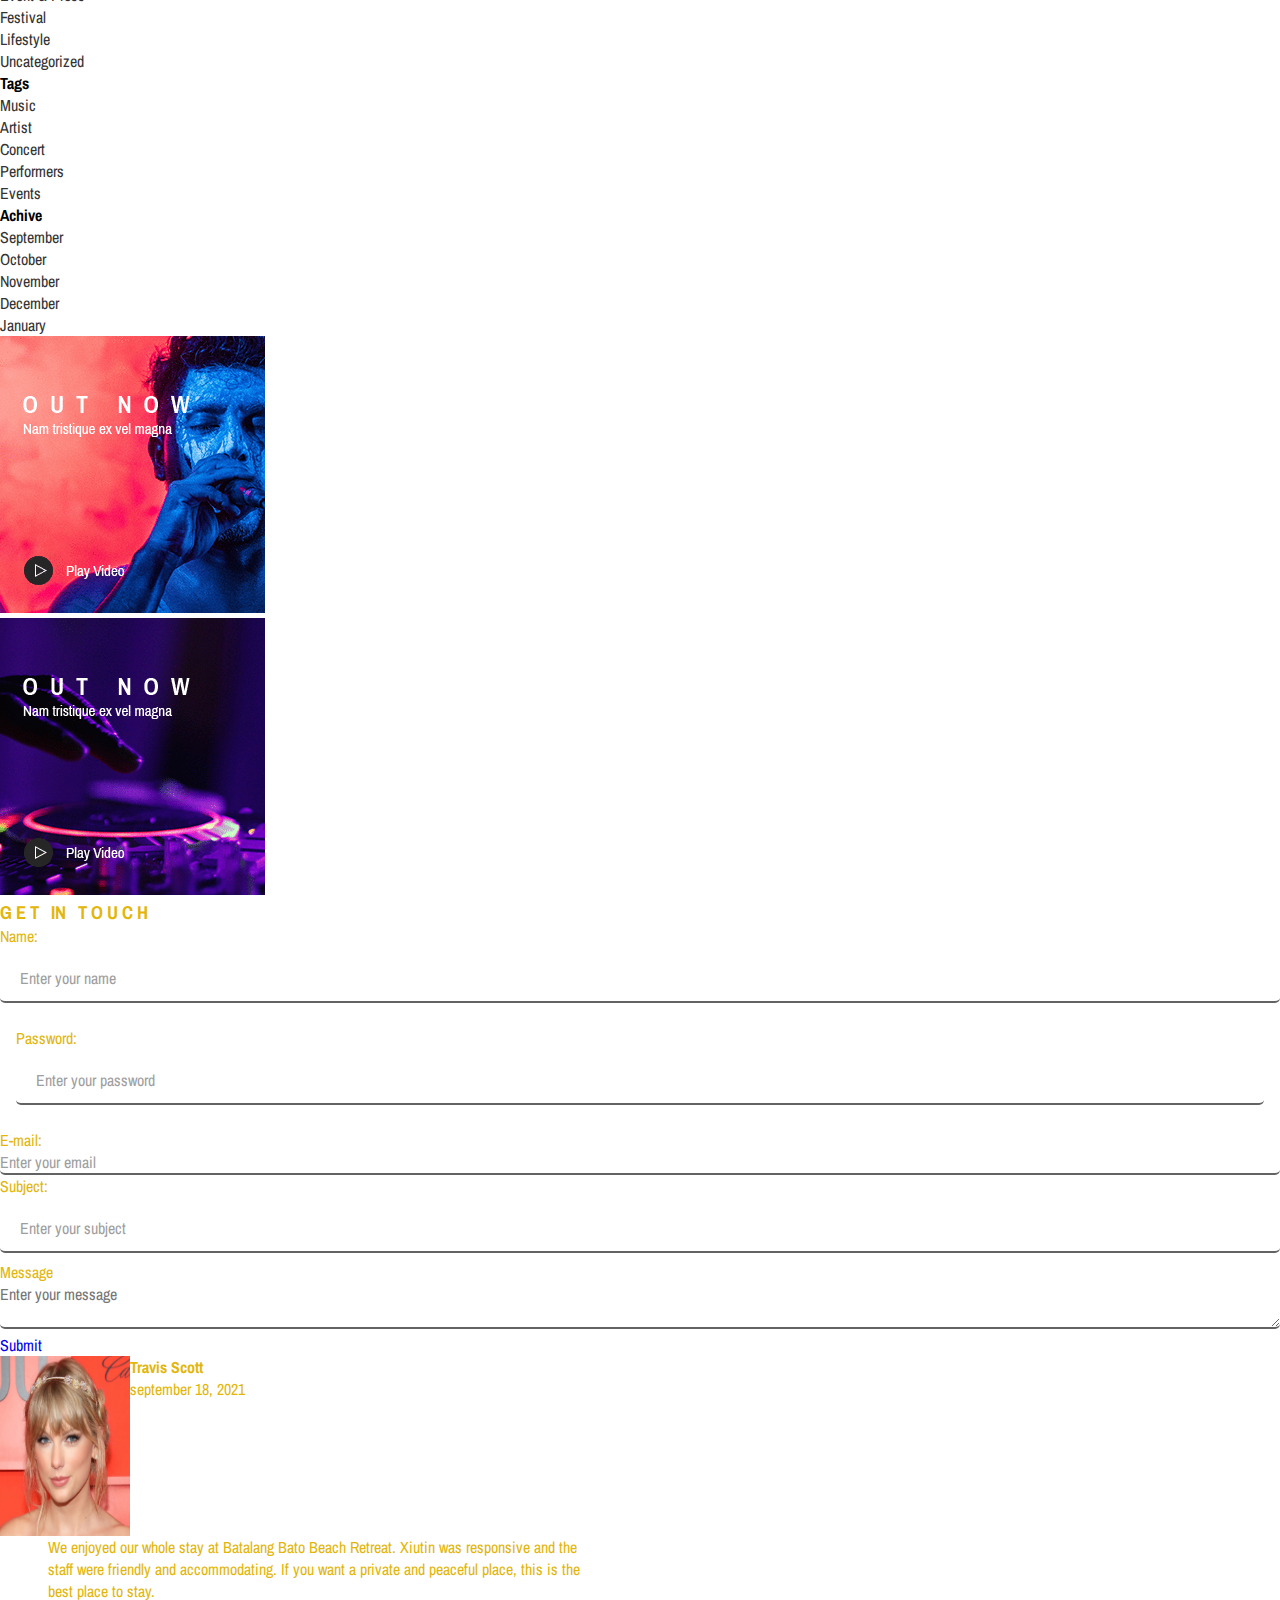
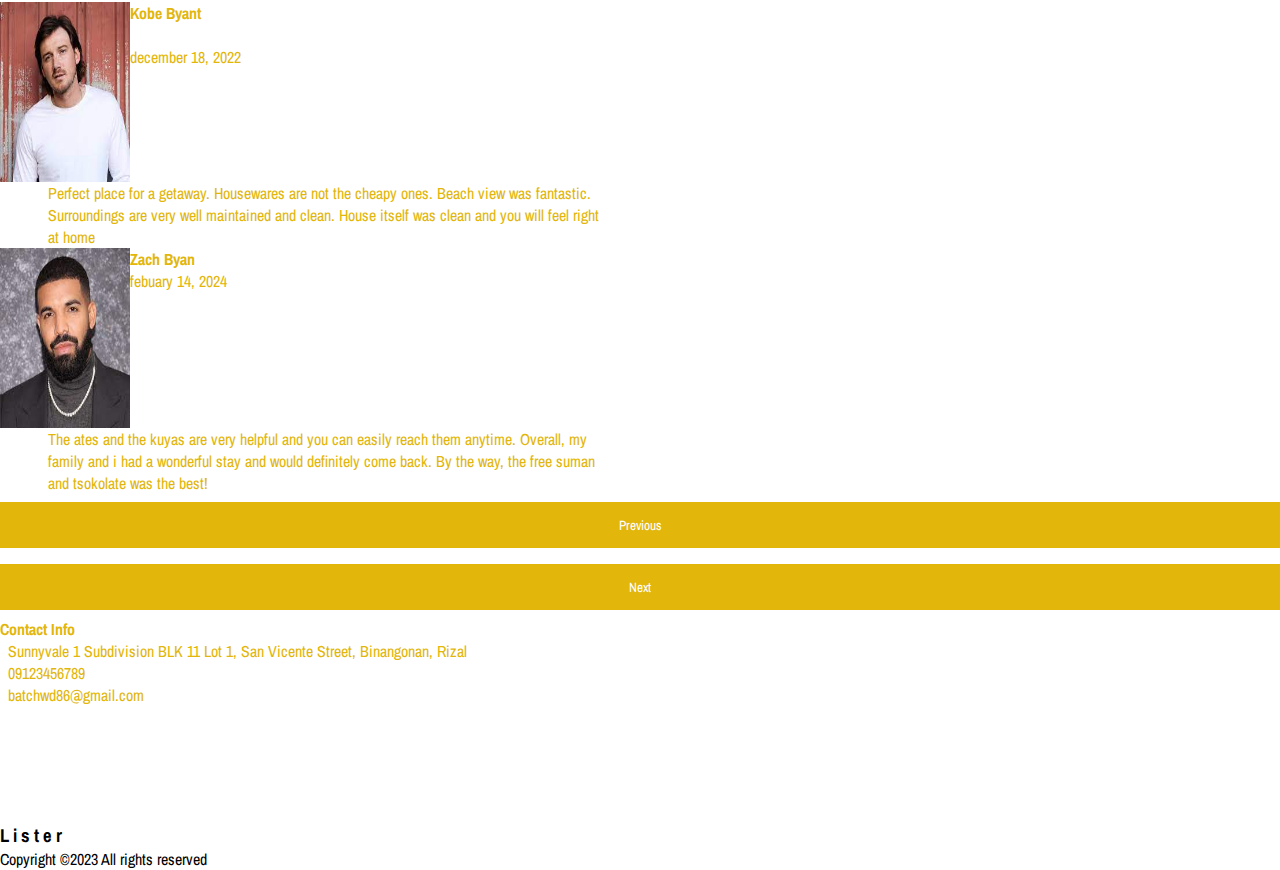
==== commit d88f141e: "Pre-final" ====
--- a/event.html
+++ b/event.html
@@ -41,12 +41,16 @@
     />
     <title>Lister</title>
   </head>
-  <body>
+  <body
+    data-bs-spy="scroll"
+    data-bs-target="#navbar"
+    data-bs-smooth-scroll="true"
+  >
     <!-- navbar start -->
     <nav id="navbar" class="navbar navbar-expand-lg fixed-top">
       <div class="container">
         <a class="navbar-brand me-5 h1" href="index.html"
-          ><strong class="fs-3">Lister</strong></a
+          ><strong class="fs-3">L i s t e r</strong></a
         >
         <a
           class="navbar-toggler btn bg-light"
@@ -105,8 +109,8 @@
           <div
             class="col-xl-6 hero-title position-absolute top-100 start-50 translate-middle bg-white text-black text-center"
           >
-            <p class="text-dark">See what's new</p>
-            <h1>E v e n t s</h1>
+            <p class="text-dark pt-3">See what's new</p>
+            <h1 class="ps-5 pe-5 pb-3">E v e n t s</h1>
           </div>
           <div class="col-auto"></div>
         </div>
@@ -381,29 +385,29 @@
             </div>
             <div class="border mt-5 aside-2">
               <div class="r-bottom p-3">
-                <h4 class="pt-3 ps-2 text-start border-buttom">Categories</h4>
+                <h4 class="pt-3 ps-2 text-start border-buttom">Tags</h4>
               </div>
               <div id="aside-2" class="ps-3">
                 <ul>
                   <li><a href="#">Music</a></li>
-                  <li><a href="#">Event & Press</a></li>
-                  <li><a href="#">Festival</a></li>
-                  <li><a href="#">Lifestyle</a></li>
-                  <li><a href="#">Uncategorized</a></li>
+                  <li><a href="#">Artist</a></li>
+                  <li><a href="#">Concert</a></li>
+                  <li><a href="#">Performers</a></li>
+                  <li><a href="#">Events</a></li>
                 </ul>
               </div>
             </div>
             <div class="border mt-5 aside-2">
               <div class="r-bottom p-3">
-                <h4 class="pt-3 ps-2 text-start border-buttom">Categories</h4>
+                <h4 class="pt-3 ps-2 text-start border-buttom">Achive</h4>
               </div>
               <div id="aside-2" class="ps-3">
                 <ul>
-                  <li><a href="#">Music</a></li>
-                  <li><a href="#">Event & Press</a></li>
-                  <li><a href="#">Festival</a></li>
-                  <li><a href="#">Lifestyle</a></li>
-                  <li><a href="#">Uncategorized</a></li>
+                  <li><a href="#">September</a></li>
+                  <li><a href="#">October</a></li>
+                  <li><a href="#">November</a></li>
+                  <li><a href="#">December</a></li>
+                  <li><a href="#">January</a></li>
                 </ul>
               </div>
             </div>
@@ -419,60 +423,260 @@
     </section>
 
     <!-- subscribe now -->
-    <section>
+    <section id="review" style="width: 100%">
       <div id="contact" class="foot-bg">
-        <div id="wagpo" class="container text-center pt-5 pb-5">
-          <h3 class="mt-3"><strong>G E T &nbsp IN &nbsp T O U C H</strong></h3>
+        <div
+          id="wagpo"
+          class="container text-center pt-5 pb-5 justify-content-center"
+        >
+          <h3 class="mt-3">
+            <strong>G E T &nbsp IN &nbsp T O U C H</strong>
+          </h3>
 
           <!-- form -->
-          <form action="process.php" class="text-center mt-5">
-            <div class="d-flex justify-content-center">
-              <div class="first m-2 text-start">
-                <label for="name">Name:</label>
-                <input
-                  type="text"
-                  name="name"
-                  id="name"
-                  placeholder="Enter your name"
-                />
-              </div>
-              <div class="second m-2 text-start">
-                <label for="email">Email:</label>
-                <input
-                  type="email"
-                  name="email"
-                  id="email"
-                  placeholder="Enter your e-mail"
-                />
-              </div>
-            </div>
-            <div class="d-flex justify-content-between p-5">
-              <div id="fourth" class="m-2 text-start">
-                <label for="password">Password:</label>
-                <input
-                  type="password"
-                  name="password"
-                  id="password"
-                  placeholder="Enter your password"
-                />
-              </div>
-              <div id="fifth" class="m-2 text-start">
-                <label for="subject">Subject:</label>
-                <input type="text" name="subject" id="subjext" />
-              </div>
-            </div>
-            <div id="sixth">
-              <label class="pb-2" for="message">Message:</label>
-              <textarea
-                name="message"
-                id="messge"
-                cols="10"
-                rows="5"
-                placeholder="Enter your message"
-              ></textarea>
-            </div>
-          </form>
-          <a href="#" class="btn btn-outline-light">Submit</a>
+
+          <div class="row ms-3 mt-5">
+            <div class="col-xl-6 bg-black bg-transparent rounded border">
+              <div class="row">
+                <div class="col-xl-6">
+                  <form action="process.php" class="text-start">
+                    <div class="first">
+                      <label for="name">Name:</label>
+                      <input
+                        class="form-control"
+                        type="text"
+                        name="name"
+                        id="name"
+                        placeholder="Enter your name"
+                      />
+                    </div>
+                    <div class="second mt-4 text-start ps-0">
+                      <label for="name">Password:</label>
+                      <input
+                        class="form-control"
+                        type="password"
+                        name="password"
+                        id="password"
+                        placeholder="Enter your password"
+                      />
+                    </div>
+                  </form>
+                </div>
+                <div class="col-xl-6 text end">
+                  <form action="process.php" class="text-start">
+                    <div class="fourth">
+                      <label class="mb-2" for="email">E-mail:</label>
+                      <input
+                        class="form-control pt-3"
+                        type="email"
+                        name="email"
+                        id="email"
+                        placeholder="Enter your email"
+                      />
+                    </div>
+                    <div class="fifth mt-5">
+                      <label for="subject">Subject:</label>
+                      <input
+                        class="form-control"
+                        type="text"
+                        name="subject"
+                        id="subject"
+                        placeholder="Enter your subject"
+                      />
+                    </div>
+                  </form>
+                </div>
+              </div>
+              <form action="process.php " class="sixth mt-3">
+                <label class="text-start" for="message">Message</label>
+                <textarea
+                  name="message"
+                  id="message"
+                  placeholder="Enter your message"
+                ></textarea>
+              </form>
+              <div class="pb-3">
+                <a href="#" class="btn btn-outline-light mt-3">Submit</a>
+              </div>
+            </div>
+            <div class="col-xl-6">
+              <!--------------------------- ssss ------------------->
+              <div
+                id="carouselExampleAutoplaying"
+                class="carousel slide justify-content-center d-flex border rev-rev"
+                data-bs-ride="carousel"
+              >
+                <div class="carousel-inner rounded">
+                  <div class="carousel-item active rev-1">
+                    <div class="ps-3 pe-3 pt-3 pb-3">
+                      <div class="d-flex">
+                        <div class="prof-img">
+                          <img
+                            class="rounded-circle rev-img"
+                            src="/album1/artist/aa1.webp"
+                            width="130px"
+                            alt="img"
+                          />
+                          <div class="pt-3 travis">
+                            <p class="ps-2 text-start">
+                              <strong>Travis Scott</strong>
+                            </p>
+                            <div class="text-start ps-2 pt-3 text-warning">
+                              <i class="fa-solid fa-star"></i
+                              ><i class="fa-solid fa-star"></i
+                              ><i class="fa-solid fa-star"></i
+                              ><i class="fa-solid fa-star"></i
+                              ><i class="fa-solid fa-star"></i>
+                            </div>
+                            <div class="ps-2 pt-1 text-light">
+                              <p>september 18, 2021</p>
+                            </div>
+                          </div>
+                        </div>
+
+                        <p class="pt-3 text-start text-light rov-rov">
+                          We enjoyed our whole stay at Batalang Bato Beach
+                          Retreat. Xiutin was responsive and the staff were
+                          friendly and accommodating. If you want a private and
+                          peaceful place, this is the best place to stay.
+                        </p>
+                      </div>
+                    </div>
+                  </div>
+                  <div class="carousel-item rev-1">
+                    <div class="ps-3 pe-3 pt-3 pb-3">
+                      <div class="d-flex">
+                        <div class="prof-img">
+                          <img
+                            class="rounded-circle rev-img"
+                            src="/album1/artist/aa3.jpg"
+                            width="130px"
+                            alt="img"
+                          />
+                          <div class="pt-3 travis">
+                            <p class="ps-2 text-start">
+                              <strong>Kobe Byant</strong>
+                            </p>
+                            <div class="text-start ps-2 pt-3 text-warning">
+                              &nbsp<i class="fa-solid fa-star"></i
+                              ><i class="fa-solid fa-star"></i
+                              ><i class="fa-solid fa-star"></i
+                              ><i class="fa-solid fa-star"></i
+                              ><i class="fa-solid fa-star"></i>
+                            </div>
+                            <div class="ps-2 pt-1 text-light">
+                              <p>december 18, 2022</p>
+                            </div>
+                          </div>
+                        </div>
+
+                        <p class="pt-3 text-start text-light rov-rov">
+                          Perfect place for a getaway. Housewares are not the
+                          cheapy ones. Beach view was fantastic. Surroundings
+                          are very well maintained and clean. House itself was
+                          clean and you will feel right at home
+                        </p>
+                      </div>
+                    </div>
+                  </div>
+                  <div class="carousel-item rev-1">
+                    <div class="ps-3 pe-3 pt-3 pb-3">
+                      <div class="d-flex">
+                        <div class="prof-img">
+                          <img
+                            class="rounded-circle rev-img"
+                            src="/album1/artist/aa6.jpg"
+                            width="130px"
+                            alt="img"
+                          />
+                          <div class="pt-3 travis">
+                            <p class="ps-2 text-start">
+                              <strong>Zach Byan</strong>
+                            </p>
+                            <div class="text-start ps-2 pt-3 text-warning">
+                              <i class="fa-solid fa-star"></i
+                              ><i class="fa-solid fa-star"></i
+                              ><i class="fa-solid fa-star"></i
+                              ><i class="fa-solid fa-star"></i>
+                            </div>
+                            <div class="ps-2 pt-1 text-light">
+                              <p>febuary 14, 2024</p>
+                            </div>
+                          </div>
+                        </div>
+
+                        <p class="pt-3 text-start text-light rov-rov">
+                          The ates and the kuyas are very helpful and you can
+                          easily reach them anytime. Overall, my family and i
+                          had a wonderful stay and would definitely come back.
+                          By the way, the free suman and tsokolate was the best!
+                        </p>
+                      </div>
+                    </div>
+                  </div>
+                </div>
+                <button
+                  class="carousel-control-prev"
+                  type="button"
+                  data-bs-target="#carouselExampleAutoplaying"
+                  data-bs-slide="prev"
+                >
+                  <span
+                    class="carousel-control-prev-icon"
+                    aria-hidden="true"
+                  ></span>
+                  <span class="visually-hidden">Previous</span>
+                </button>
+                <button
+                  class="carousel-control-next"
+                  type="button"
+                  data-bs-target="#carouselExampleAutoplaying"
+                  data-bs-slide="next"
+                >
+                  <span
+                    class="carousel-control-next-icon"
+                    aria-hidden="true"
+                  ></span>
+                  <span class="visually-hidden">Next</span>
+                </button>
+              </div>
+              <!--------------------------- eeee ------------------->
+              <div class="map-box">
+                <div class="mt-5 border me-2 contact-box">
+                  <h4>Contact Info</h4>
+                  <p class="mt-4">
+                    <i class="fa-solid fa-location-dot"></i>&nbsp
+                    <span class="text-light"
+                      >Sunnyvale 1 Subdivision BLK 11 Lot 1, San Vicente Street,
+                      Binangonan, Rizal</span
+                    >
+                  </p>
+                  <p>
+                    <i class="fa-solid fa-phone"></i
+                    ><span class="text-light"> &nbsp 09123456789</span>
+                  </p>
+                  <p>
+                    <i class="fa-solid fa-envelope"></i
+                    ><span class="text-light"> &nbsp batchwd86@gmail.com</span>
+                  </p>
+                </div>
+                <div class="map">
+                  <iframe
+                    class="rounded mt-5"
+                    src="https://www.google.com/maps/embed?pb=!1m18!1m12!1m3!1d212479.23677378843!2d121.11203913111346!3d14.45289304794272!2m3!1f0!2f0!3f0!3m2!1i1024!2i768!4f13.1!3m3!1m2!1s0x3397c1590da28529%3A0xd3127a3c2d9a5925!2sSunnyvale%201%2C%20Binangonan%2C%20Rizal!5e0!3m2!1sen!2sph!4v1695094789382!5m2!1sen!2sph"
+                    width="600"
+                    height="450"
+                    style="border: 0"
+                    allowfullscreen=""
+                    loading="lazy"
+                    referrerpolicy="no-referrer-when-downgrade"
+                  ></iframe>
+                </div>
+              </div>
+            </div>
+          </div>
+
+          <!-- sdsdsd -->
         </div>
       </div>
     </section>
@@ -481,7 +685,7 @@
       <div class="container">
         <div class="row align-items-center text-start">
           <div class="col-xl-4 text-light">
-            <h3>Lister</h3>
+            <h3>L i s t e r</h3>
             <p>Copyright &copy2023 All rights reserved</p>
           </div>
           <div id="icon-2" class="col-xl-4 text-center">
--- a/css/styles.css
+++ b/css/styles.css
@@ -28,9 +28,6 @@
 nav .container a:hover {
   color: #fff;
 }
-/* nav .container .dropdown-menu li a {
-  color: #333;
-} */
 
 nav .container a {
   font-family: "Wendy One", sans-serif;
@@ -47,8 +44,7 @@
   bottom: 1px;
   left: -4px;
   transform: scaleX(0);
-  box-shadow: 0 10px 0 #04aa6d;
-
+  box-shadow: 0 10px 0 #e2b60b;
   transform-origin: bottom right;
   transition: transform 0.5s ease-out;
 }
@@ -64,13 +60,17 @@
 }
 
 #navbar .nav-link.active {
-  background-color: #04aa6d;
+  background-color: #e2b60b;
   border-radius: 5px;
   color: white;
 }
 /* end */
+
 #hero {
-  background: no-repeat center center/cover;
+  background-size: auto;
+  background-repeat: no-repeat;
+  background-position: center center;
+  background-size: cover;
   background-image: linear-gradient(rgba(0, 0, 0, 0.6), rgba(0, 0, 0, 0.6)),
     url("/img/hero-img/bg-1.jpg");
 
@@ -128,6 +128,12 @@
     text-shadow: 0px 0px 2px #ffffff34;
   }
 }
+@media (max-width: 1000px) {
+  #hero {
+    animation: none;
+  }
+}
+
 a {
   text-decoration: none;
 }
@@ -159,11 +165,16 @@
 #song {
   background: linear-gradient(rgba(0, 0, 0, 0.6), rgba(0, 0, 0, 0.6)),
     url(/img/hero-img/isa/bg-4.jpg);
-  background-size: auto;
+  background-size: cover;
+  background-repeat: no-repeat;
+  background-position: center center;
   background-attachment: fixed;
-  color: #04aa6d;
-}
-
+  width: 100%;
+  color: #e2b60b;
+}
+#song p {
+  color: #fff;
+}
 #artist {
   padding: 5rem 0;
 }
@@ -173,8 +184,12 @@
 .foot-bg {
   background: linear-gradient(rgba(0, 0, 0, 0.6), rgba(0, 0, 0, 0.6)),
     url(/img/hero-img/bg-2.jpg);
+  background-size: cover;
+  background-repeat: no-repeat;
+  background-position: center center;
   background-attachment: fixed;
-  color: #04aa6d;
+  color: #e2b60b;
+  width: 100%;
 }
 
 /* form .first,
@@ -196,7 +211,7 @@
   border: none;
   outline: none;
   border: rgba(255, 255, 255, 0.2);
-  border-bottom: 2px solid #333;
+  border-bottom: 2px solid #646363;
   font-size: 1rem;
   color: #fff;
 }
@@ -229,7 +244,7 @@
   height: 50px;
 }
 #wagpo {
-  max-width: 900px;
+  max-width: 1400px;
 }
 #icon-2 {
   color: #fff;
@@ -255,7 +270,7 @@
 
 /* Set a style for all buttons */
 button {
-  background-color: #04aa6d;
+  background-color: #e2b60b;
   color: white;
   padding: 14px 20px;
   margin: 8px 0;
@@ -381,7 +396,8 @@
   height: 50px;
   width: 50px;
 }
-#subscribe form {
+#subscribe form,
+#signup form {
   width: 30%;
 }
 /* review */
@@ -474,20 +490,12 @@
   color: #adffff;
 }
 #event-hero {
-  background: url(/img/breadcumb2.jpg) no-repeat center center/cover;
+  background: linear-gradient(rgba(0, 0, 0, 0.6), rgba(0, 0, 0, 0.6)),
+    url(/img/breadcumb2.jpg) no-repeat center center/cover;
   height: 75vh;
   width: 100%;
 }
 
-#event-hero::before {
-  content: "";
-  position: absolute;
-  left: 0;
-  top: 0;
-  width: 100%;
-  height: 75vh;
-  background-color: rgba(0, 0, 0, 0.4);
-}
 #event-hero * {
   z-index: 5;
 }
@@ -499,12 +507,28 @@
 @media (max-width: 850px) {
   #event-hero h1 {
     font-size: 1.5rem;
+    padding: 0;
   }
   #event-hero p {
     font-size: 1rem;
   }
   #event-hero {
     height: 30vh;
+  }
+  #hero {
+    height: 50vh;
+  }
+  #hero h1 {
+    font-size: 2rem;
+    justify-content: center;
+    display: flex;
+    margin-left: 3rem;
+  }
+  #hero p {
+    font-size: 1rem;
+    text-align: center;
+    max-width: 600px;
+    margin: auto;
   }
 }
 @media (max-width: 600px) {
@@ -515,9 +539,158 @@
     font-size: 0.8rem;
   }
 }
+/*------------------------------------------------- navbar */
+@media (max-width: 577px) {
+  #navbar {
+    max-width: 577px;
+  }
+  body {
+    max-width: 577px;
+    margin: auto;
+  }
+}
+@media (max-width: 560px) {
+  #navbar {
+    max-width: 560px;
+  }
+  body {
+    max-width: 560px;
+    margin: auto;
+  }
+}
+@media (max-width: 545px) {
+  #navbar {
+    max-width: 545px;
+  }
+  body {
+    max-width: 545px;
+    margin: auto;
+  }
+}
+@media (max-width: 530px) {
+  #navbar {
+    max-width: 530px;
+  }
+  body {
+    max-width: 530px;
+    margin: auto;
+  }
+}
+@media (max-width: 515px) {
+  #navbar {
+    max-width: 515px;
+  }
+  body {
+    max-width: 515px;
+    margin: auto;
+  }
+}
+@media (max-width: 500px) {
+  #navbar {
+    max-width: 500px;
+  }
+  body {
+    max-width: 500px;
+    margin: auto;
+  }
+}
+@media (max-width: 485px) {
+  #navbar {
+    max-width: 485px;
+  }
+  body {
+    max-width: 485px;
+    margin: auto;
+  }
+}
+@media (max-width: 465px) {
+  #navbar {
+    max-width: 465px;
+  }
+  body {
+    max-width: 465px;
+    margin: auto;
+  }
+}
+@media (max-width: 450px) {
+  #navbar {
+    max-width: 450px;
+  }
+  body {
+    max-width: 450px;
+    margin: auto;
+  }
+}
+@media (max-width: 430px) {
+  #navbar {
+    max-width: 430px;
+  }
+  body {
+    max-width: 430px;
+    margin: auto;
+  }
+}
+@media (max-width: 415px) {
+  #navbar {
+    max-width: 415px;
+  }
+  body {
+    max-width: 415px;
+    margin: auto;
+  }
+}
+@media (max-width: 415px) {
+  #navbar {
+    max-width: 415px;
+  }
+  body {
+    max-width: 415px;
+    margin: auto;
+  }
+}
+@media (max-width: 400px) {
+  #navbar {
+    max-width: 400px;
+  }
+  body {
+    max-width: 400px;
+    margin: auto;
+  }
+}
+@media (max-width: 385px) {
+  #navbar {
+    max-width: 385px;
+  }
+  body {
+    max-width: 385px;
+    margin: auto;
+  }
+}
+@media (max-width: 360px) {
+  #navbar {
+    max-width: 360px;
+  }
+  #body {
+    max-width: 360px;
+  }
+}
+@media (max-width: 300px) {
+  #navbar {
+    max-width: 300px;
+  }
+  body {
+    max-width: 300px;
+    margin: auto;
+  }
+}
+@media (max-width: 585px) {
+  .img-star {
+    width: 200px;
+  }
+}
+
 .hero-title {
   width: auto;
-  padding: 1.5rem 5rem;
 }
 
 #event-card {
@@ -554,7 +727,7 @@
   padding-top: 5rem;
 }
 .playsheet .text-center:hover {
-  background-color: #048d5b;
+  background-color: #e2b60b;
   border-radius: 5px;
   /* color: black; */
   transition: ease-out 0.5s;
@@ -577,8 +750,9 @@
 .padding-banner {
   padding: 0 5rem;
 }
-.padding-banner .img-banner {
-  padding: 0 5rem;
+.padding-banner .img-banner-2 {
+  margin: auto;
+  width: 600px;
   color: #fff;
 }
 .padding-banner .img-banner h2 {
@@ -589,23 +763,26 @@
   width: 30vw;
 }
 .h-current {
-  box-shadow: 0 5px 0 #04aa6d;
+  box-shadow: 0 5px 0 #e2b60b;
 }
 @media (max-width: 900px) {
   .padding-banner .img-banner h2 {
     font-size: 2rem;
   }
-  .padding-banner .img-banner {
+  .padding-banner .img-banner-2 {
     font-size: 1rem;
+    padding: 4rem;
   }
 }
 
 /*----------------- review ----------*/
-
+.rev-img {
+  height: 20vh;
+}
 .review-1 img,
 .review-2 img,
 .review-3 img {
-  height: 60vh;
+  /* height: 60vh; */
 }
 .review-1,
 .aside {
@@ -624,3 +801,136 @@
 .aside-2 {
   width: 86%;
 }
+form .second {
+  padding: 1rem;
+}
+.rev-1 {
+  width: 600px;
+}
+.map iframe {
+  width: 300px;
+  height: 200px;
+}
+.rov-rov {
+  margin-left: 3rem;
+}
+.map-box {
+  display: flex;
+}
+.prof-img {
+  display: flex;
+}
+@media (max-width: 1200px) {
+  .travis {
+    width: 130px;
+  }
+  .rev-1 {
+    width: 800px;
+  }
+  .map iframe {
+    width: 600px;
+  }
+  .contact-box {
+    width: 600px;
+  }
+}
+@media (max-width: 1100px) {
+  .map iframe {
+    width: 500px;
+  }
+  .contact-box {
+    width: 500px;
+  }
+}
+@media (max-width: 900px) {
+  .travis {
+    width: 120px;
+  }
+  .rev-1 {
+    width: 700px;
+  }
+  .map iframe {
+    width: 400px;
+  }
+  .contact-box {
+    width: 400px;
+  }
+}
+@media (max-width: 800px) {
+  .travis {
+    width: 100px;
+  }
+  .rev-1 {
+    width: 100%;
+    margin-left: 1rem;
+  }
+  .map iframe {
+    width: 100%;
+    justify-content: center;
+  }
+  .contact-box {
+    width: 100%;
+    align-items: center;
+  }
+  .map-box {
+    display: block;
+  }
+}
+@media (max-width: 700px) {
+  .travis {
+    width: 100px;
+  }
+  .rev-1 {
+    width: 520px;
+    margin: 0;
+  }
+  .rov-rov {
+    margin-left: 2rem;
+  }
+  .map iframe {
+    width: 100%;
+  }
+  .contact-box {
+    width: 100%;
+  }
+}
+@media (max-width: 600px) {
+  .travis {
+    width: 80px;
+  }
+  .rev-1 {
+    width: 460px;
+  }
+  .map iframe {
+    width: 100%;
+  }
+  .contact-box {
+    width: 100%;
+  }
+  .rev-img {
+    width: 80px;
+    height: 80px;
+  }
+}
+@media (max-width: 500px) {
+  .travis {
+    width: 100%;
+  }
+  .rev-1 {
+    width: 100%;
+  }
+  .prof-img {
+    display: block;
+  }
+}
+.rev-1 .pb-3 {
+  width: 100%;
+}
+footer i {
+  color: #e2b60b;
+}
+.sign {
+  display: flex;
+  justify-content: space-between;
+  align-items: center;
+}
